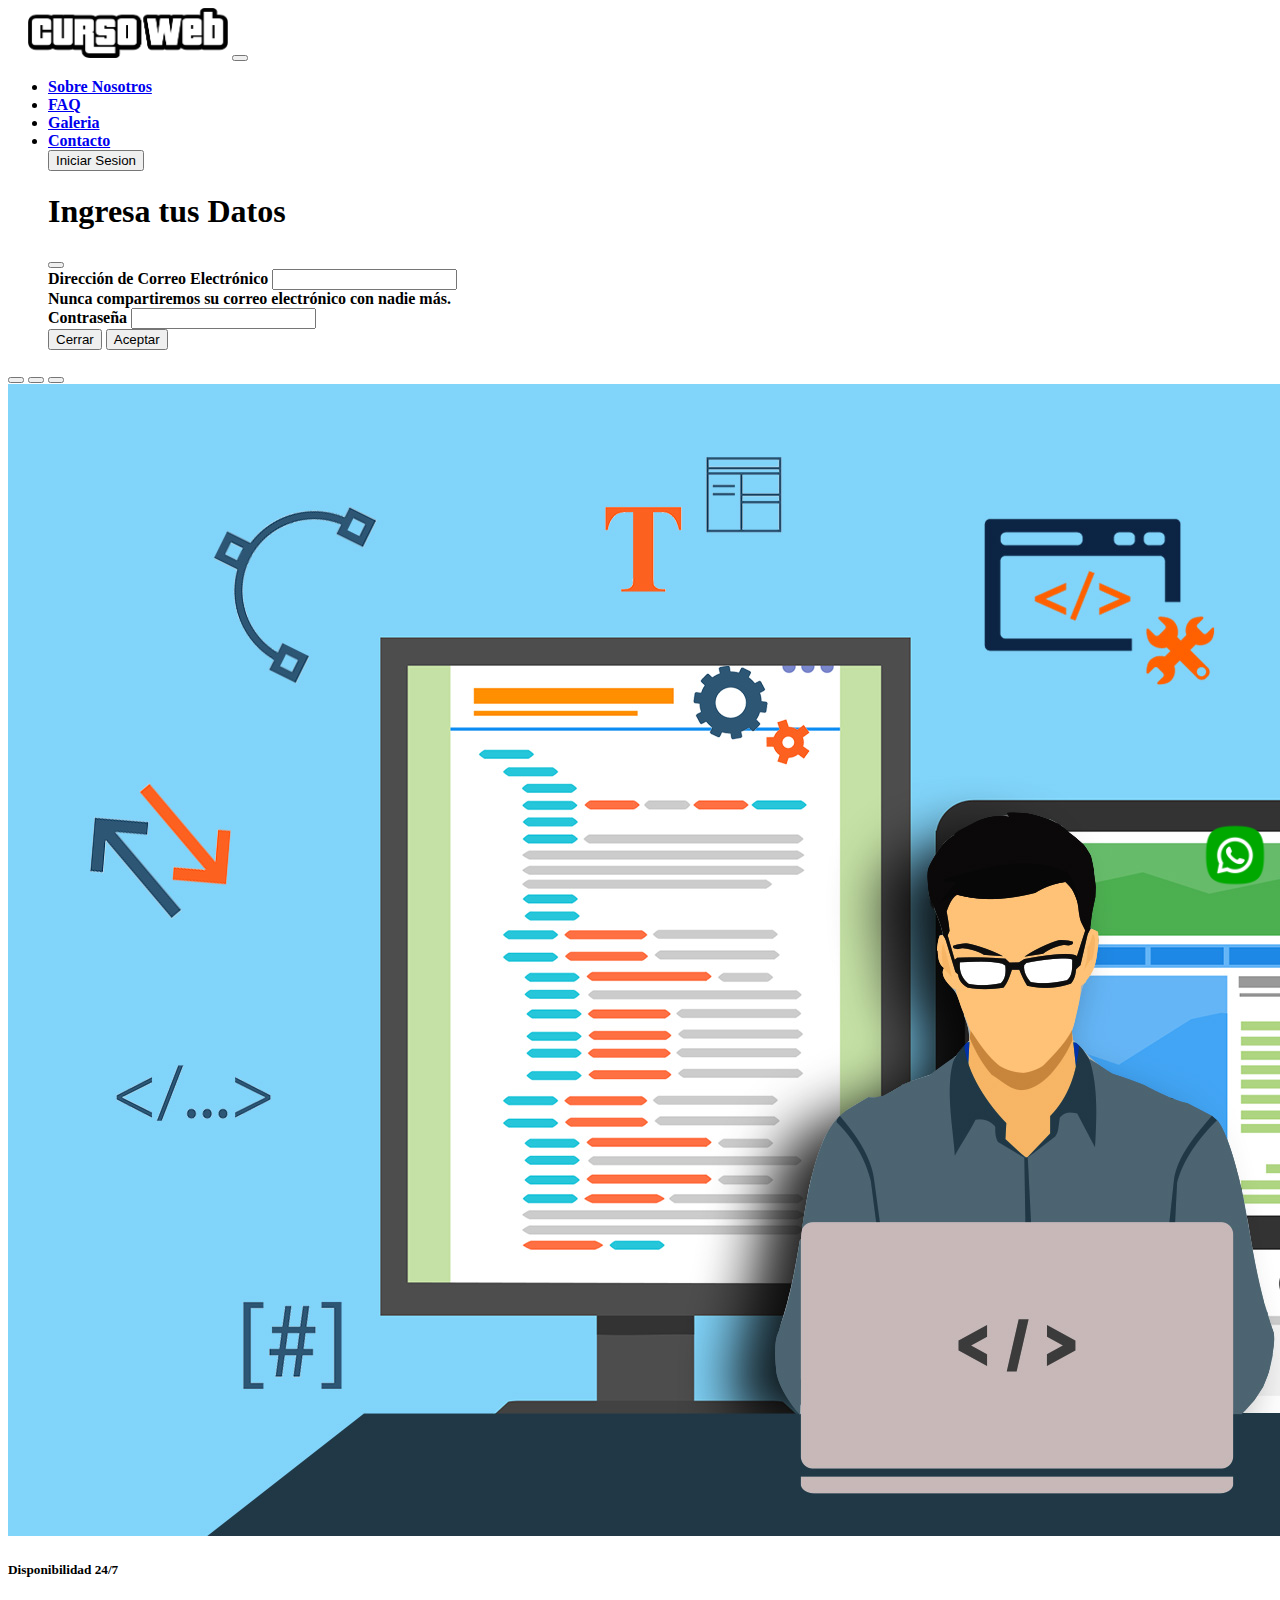
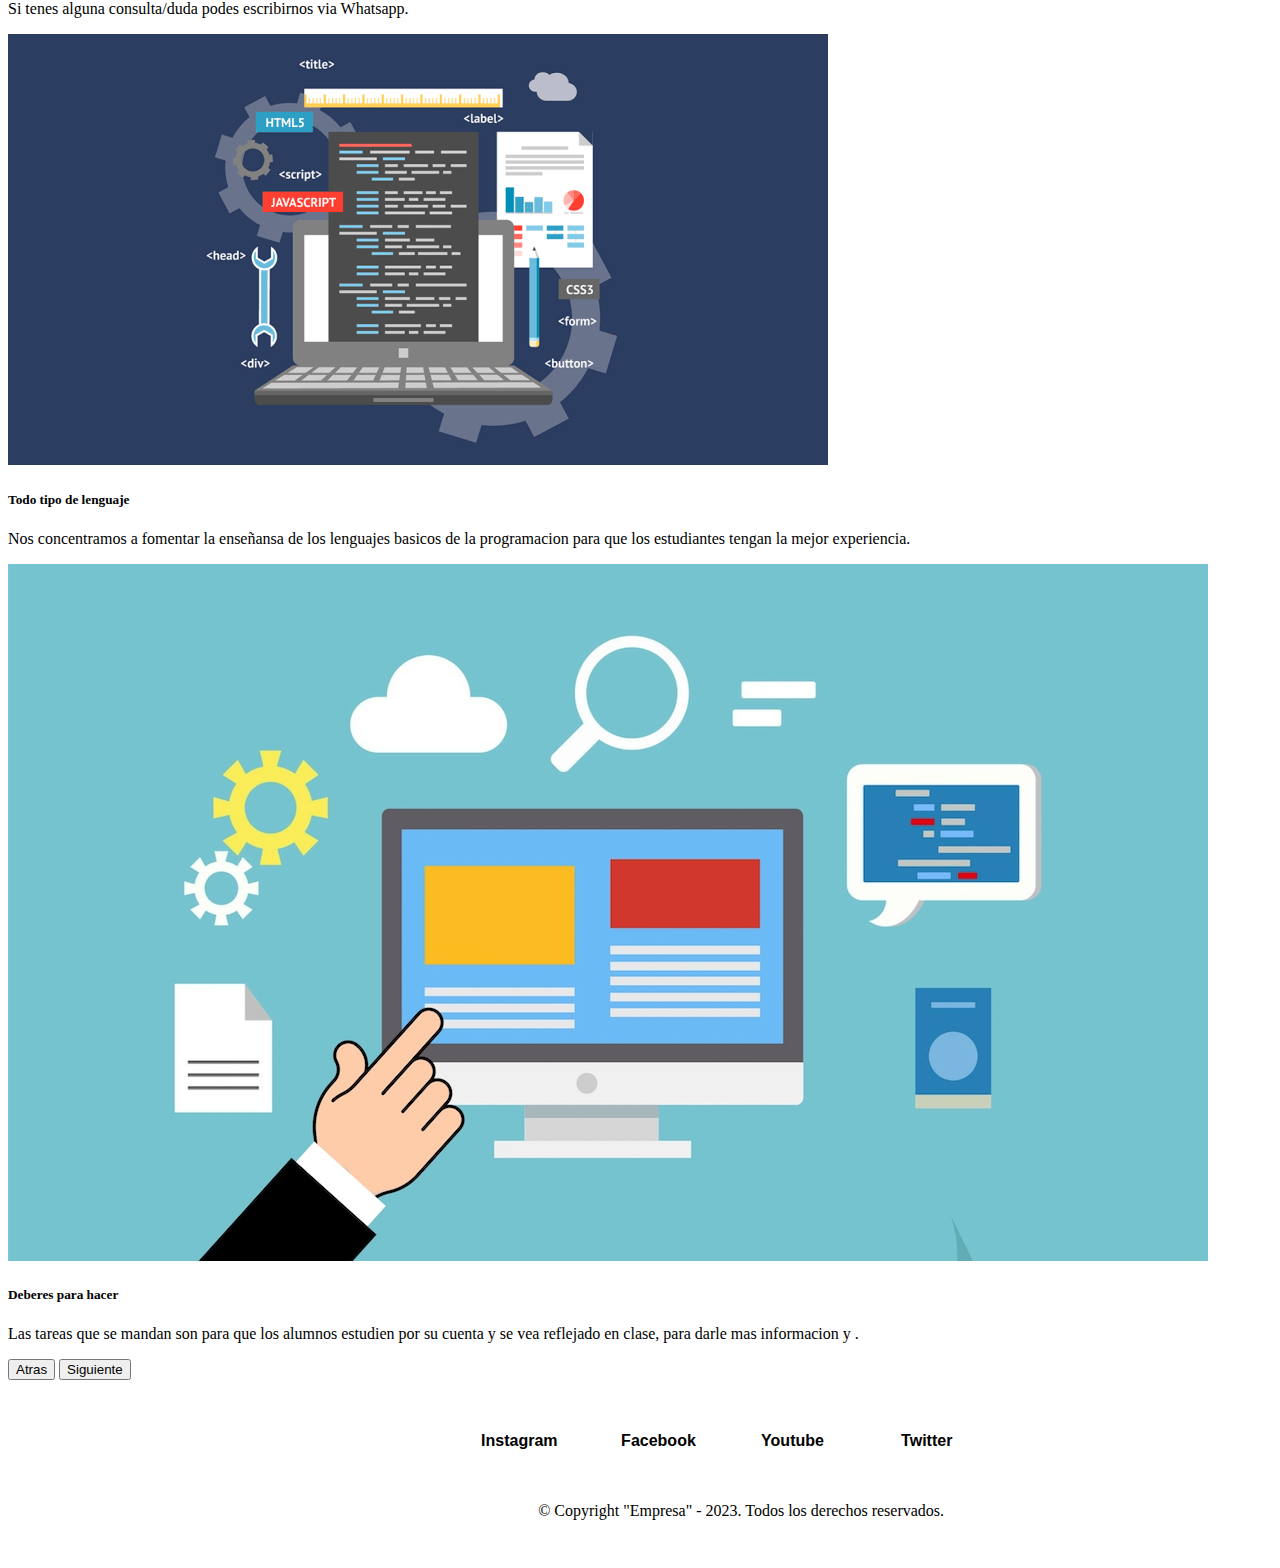
==== index.html @ 55f6b148 "Se agrego los archivos de la pagina web" ====
<!DOCTYPE html>
<html lang="es">

<head>

  <meta charset="UTF-8">
  <meta http-equiv="X-UA-Compatible" content="IE=edge">
  <meta name="viewport" content="width=device-width, initial-scale=1.0">

  <title>Curso Web</title>

  <link rel="stylesheet" href="style.css">

  <link href="https://cdn.jsdelivr.net/npm/bootstrap@5.3.0-alpha3/dist/css/bootstrap.min.css" rel="stylesheet"
    integrity="sha384-KK94CHFLLe+nY2dmCWGMq91rCGa5gtU4mk92HdvYe+M/SXH301p5ILy+dN9+nJOZ" crossorigin="anonymous">
</head>

<body>
  <header class="navbar navbar-expand-lg colorEncabezado">
    <div class="container-fluid">
      <a class="navbar-brand" href="#"><img class="logo" src="images/ae94d1304f29ecf15ee0cac5042be2db.png"
          alt="Logo de empresa de coderhouse"></a>
      <button class="navbar-toggler botoncito" type="button" data-bs-toggle="collapse" data-bs-target="#navbarNav"
        aria-controls="navbarNav" aria-expanded="false" aria-label="Toggle navigation">
        <span class="navbar-toggler-icon"></span>
      </button>
      <nav class="collapse navbar-collapse" id="navbarNav">
        <ul class="navbar-nav ms-auto">
          <li class="nav-item">
            <a class="nav-link enlacesBasquiat" href="page/sobrenosotros.html">Sobre Nosotros</a>
          </li>
          <li class="nav-item">
            <a class="nav-link enlacesBasquiat" href="page/faq.html">FAQ</a>
          </li>
          <li class="nav-item">
            <a class="nav-link enlacesBasquiat" href="page/galeria.html">Galeria</a>
          </li>
          <li class="nav-item">
            <a class="nav-link enlacesBasquiat" href="page/contacto.html">Contacto</a>
          </li>

          <button type="button" class="btn btn-primary" data-bs-toggle="modal" data-bs-target="#exampleModal">
            Iniciar Sesion
          </button>

          <div class="modal fade" id="exampleModal" tabindex="-1" aria-labelledby="exampleModalLabel"
            aria-hidden="true">
            <div class="modal-dialog">
              <div class="modal-content">
                <div class="modal-header">
                  <h1 class="modal-title fs-5" id="exampleModalLabel">Ingresa tus Datos</h1>
                  <button type="button" class="btn-close" data-bs-dismiss="modal" aria-label="Close"></button>
                </div>
                <div class="modal-body">
                  <div class="mb-3">
                    <label for="exampleInputEmail1" class="form-label">Dirección de Correo
                      Electrónico</label>
                    <input type="email" class="form-control" id="exampleInputEmail1" aria-describedby="emailHelp">
                    <div id="emailHelp" class="form-text">Nunca compartiremos su correo electrónico con
                      nadie más.</div>
                  </div>
                  <div class="mb-3">
                    <label for="exampleInputPassword1" class="form-label">Contraseña</label>
                    <input type="password" class="form-control" id="exampleInputPassword1">
                  </div>

                </div>
                <div class="modal-footer">
                  <button type="button" class="btn btn-secondary" data-bs-dismiss="modal">Cerrar</button>
                  <button type="button" class="btn btn-primary">Aceptar</button>
                </div>
              </div>
            </div>
          </div>
        </ul>
    </div>
    </nav>
    </div>
  </header>

  <main>
    <div id="carouselExampleCaptions" class="carousel slide" class="noticias">
      <div class="carousel-indicators">
        <button type="button" data-bs-target="#carouselExampleCaptions" data-bs-slide-to="0" class="active"
          aria-current="true" aria-label="Slide 1"></button>
        <button type="button" data-bs-target="#carouselExampleCaptions" data-bs-slide-to="1"
          aria-label="Slide 2"></button>
        <button type="button" data-bs-target="#carouselExampleCaptions" data-bs-slide-to="2"
          aria-label="Slide 3"></button>
      </div>
      <div class="carousel-inner">
        <div class="carousel-item active">
          <img src="images/imagen-numero-uno.jpg" class="d-block w-100" alt="Imagen de una persona con monitores y herramientas en la espalda">
          <div class="carousel-caption d-none d-md-block">
            <h5>Disponibilidad 24/7 </h5>
            <p>Si tenes alguna consulta/duda podes escribirnos via Whatsapp.</p>
          </div>
        </div>
        <div class="carousel-item">
          <img src="images/imagen-numero-dos.webp" class="d-block w-100" alt="Una laptop con muchos lenguajes de programacion y diseño web">
          <div class="carousel-caption d-none d-md-block">
            <h5>Todo tipo de lenguaje</h5>
            <p>Nos concentramos a fomentar la enseñansa de los lenguajes basicos de la programacion para que los
              estudiantes tengan la mejor experiencia.</p>
          </div>
        </div>
        <div class="carousel-item">
          <img src="images/imagen-numero-tres.jpg" class="d-block w-100" alt="Un dedo señalando a una Laptop">
          <div class="carousel-caption d-none d-md-block">
            <h5>Deberes para hacer</h5>
            <p>Las tareas que se mandan son para que los alumnos estudien por su cuenta y se vea reflejado en clase,
              para darle mas informacion y .</p>
          </div>
        </div>
      </div>
      <button class="carousel-control-prev" type="button" data-bs-target="#carouselExampleCaptions"
        data-bs-slide="prev">
        <span class="carousel-control-prev-icon" aria-hidden="true"></span>
        <span class="visually-hidden">Atras</span>
      </button>
      <button class="carousel-control-next" type="button" data-bs-target="#carouselExampleCaptions"
        data-bs-slide="next">
        <span class="carousel-control-next-icon" aria-hidden="true"></span>
        <span class="visually-hidden">Siguiente</span>
      </button>
    </div>
  </main>

  <div class="botonWhatsApp">
    <a href="https://api.whatsapp.com/send?phone=" target="_blank"><img src="images/logoWhatsapp.png"
        alt="Link a WhatsApp"></a>
  </div>
  
  <footer>
    <div class="social-icons">
      <a href="https://www.Instagram.com/" class="social-icon" target="_blank">Instagram</a>
      <a href="https://www.facebook.com/" class="social-icon" target="_blank">Facebook</a>
      <a href="https://www.youtube.com/" class="social-icon" target="_blank">Youtube</a>
      <a href="https://www.twitter.com/" class="social-icon" target="_blank">Twitter</a>
    </div>
    <div class="text-center">
      <p>&copy; Copyright "Empresa" - 2023. Todos los derechos reservados.</p>
    </div>
  </footer>

  <script src="https://cdn.jsdelivr.net/npm/bootstrap@5.3.0-alpha3/dist/js/bootstrap.bundle.min.js"
    integrity="sha384-ENjdO4Dr2bkBIFxQpeoTz1HIcje39Wm4jDKdf19U8gI4ddQ3GYNS7NTKfAdVQSZe"
    crossorigin="anonymous"></script>
</body>

</html>
---- style.css ----
html {
  height: 100%;
}

body {
  display: flex;
  flex-direction: column;
  min-height: 100%;
  background-color: white;
}

footer {
  margin-top: auto;
}

.navbar {
    font-weight: bold;
}

.logo {
    width: 200px;
    margin-left: 20px;
}

.info {
    font-family: Arial, Helvetica, sans-serif;
    text-align: center;
    background-position: center center;
  
}

.ayuda a {
  color: black;
}

.ayuda {
  font-family: Arial, Helvetica, sans-serif;
  text-align: center;
  background-position: center center;
  
}

.preg {
  font-family: Arial, Helvetica, sans-serif;
  text-align: center;
  background-position: center center;
}

.imagenes {
  text-align: center;
  
}

.img {
  width: 450px;
  height: 250px;
}

.img2 {
  width: 650px;
  height: 350px;
}

.quien-somos {
  background-color: #1b1b1b;
  color: white;
}

.photos {
  background-color: #1b1b1b;
}

.pregu {
  background-color: #1b1b1b;
  color: white;
}

.botonWhatsApp img {
  width: 70px;
  position: fixed;
  bottom: 10px;
  right: 10px;
}

footer {
  width: 100%;
  bottom: 0;
  left: 0;
  padding: 2rem 8%;
  background-color: white;
  display: flex;
  justify-content: center;
  align-items: center;
  flex-direction: column;
}


footer a {
  display: inline;
  width: 100px;
  font-family: Arial, Helvetica, sans-serif;
  font-weight: 700;
  border-radius: 10px;
  margin: 10px 10px;
  padding: 10px 10px;
  text-decoration: none;
  color: black;
  background-color: white;
}

.logoFooter {
  height: 80px;
  margin-bottom: 1rem;
}

.social-icons, .footer-menu-container {
  display: flex;
  justify-content: center;
  align-items: center;
  flex-wrap: wrap;
  margin-bottom: 1rem;
}
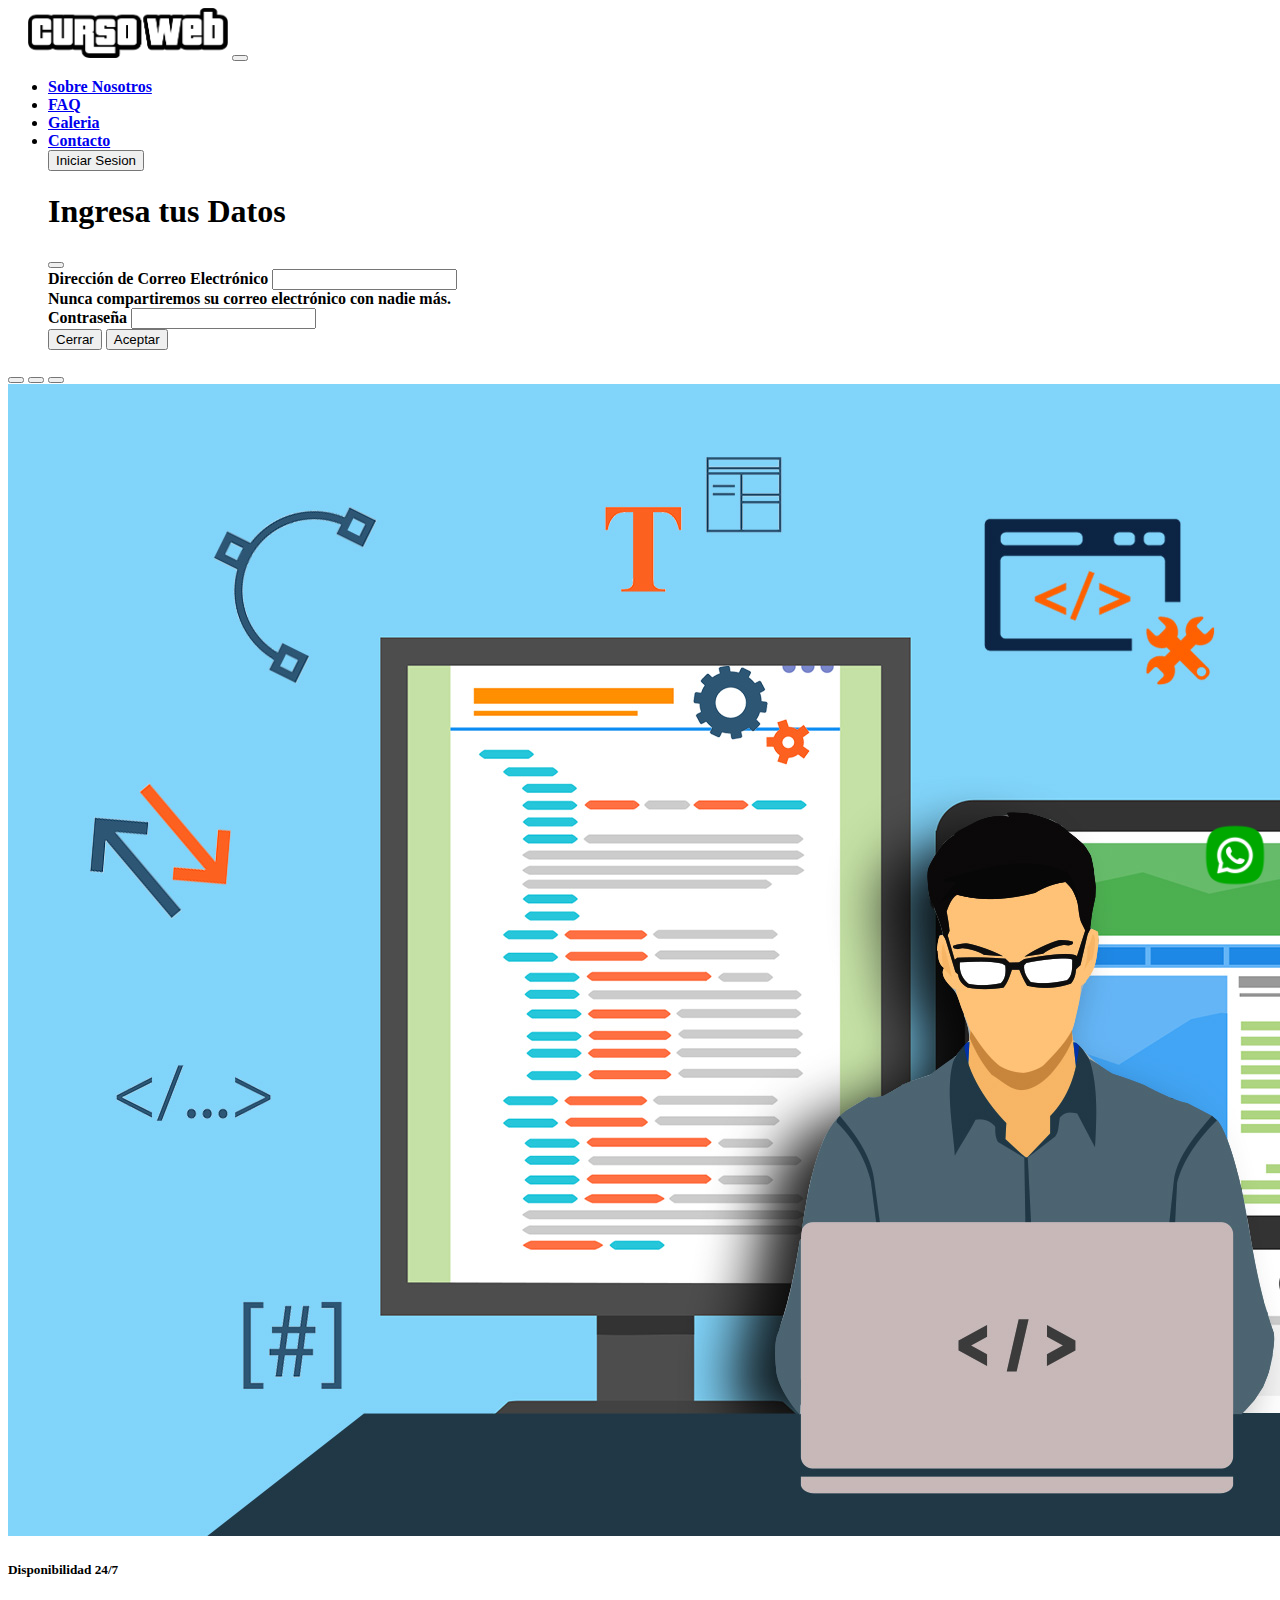
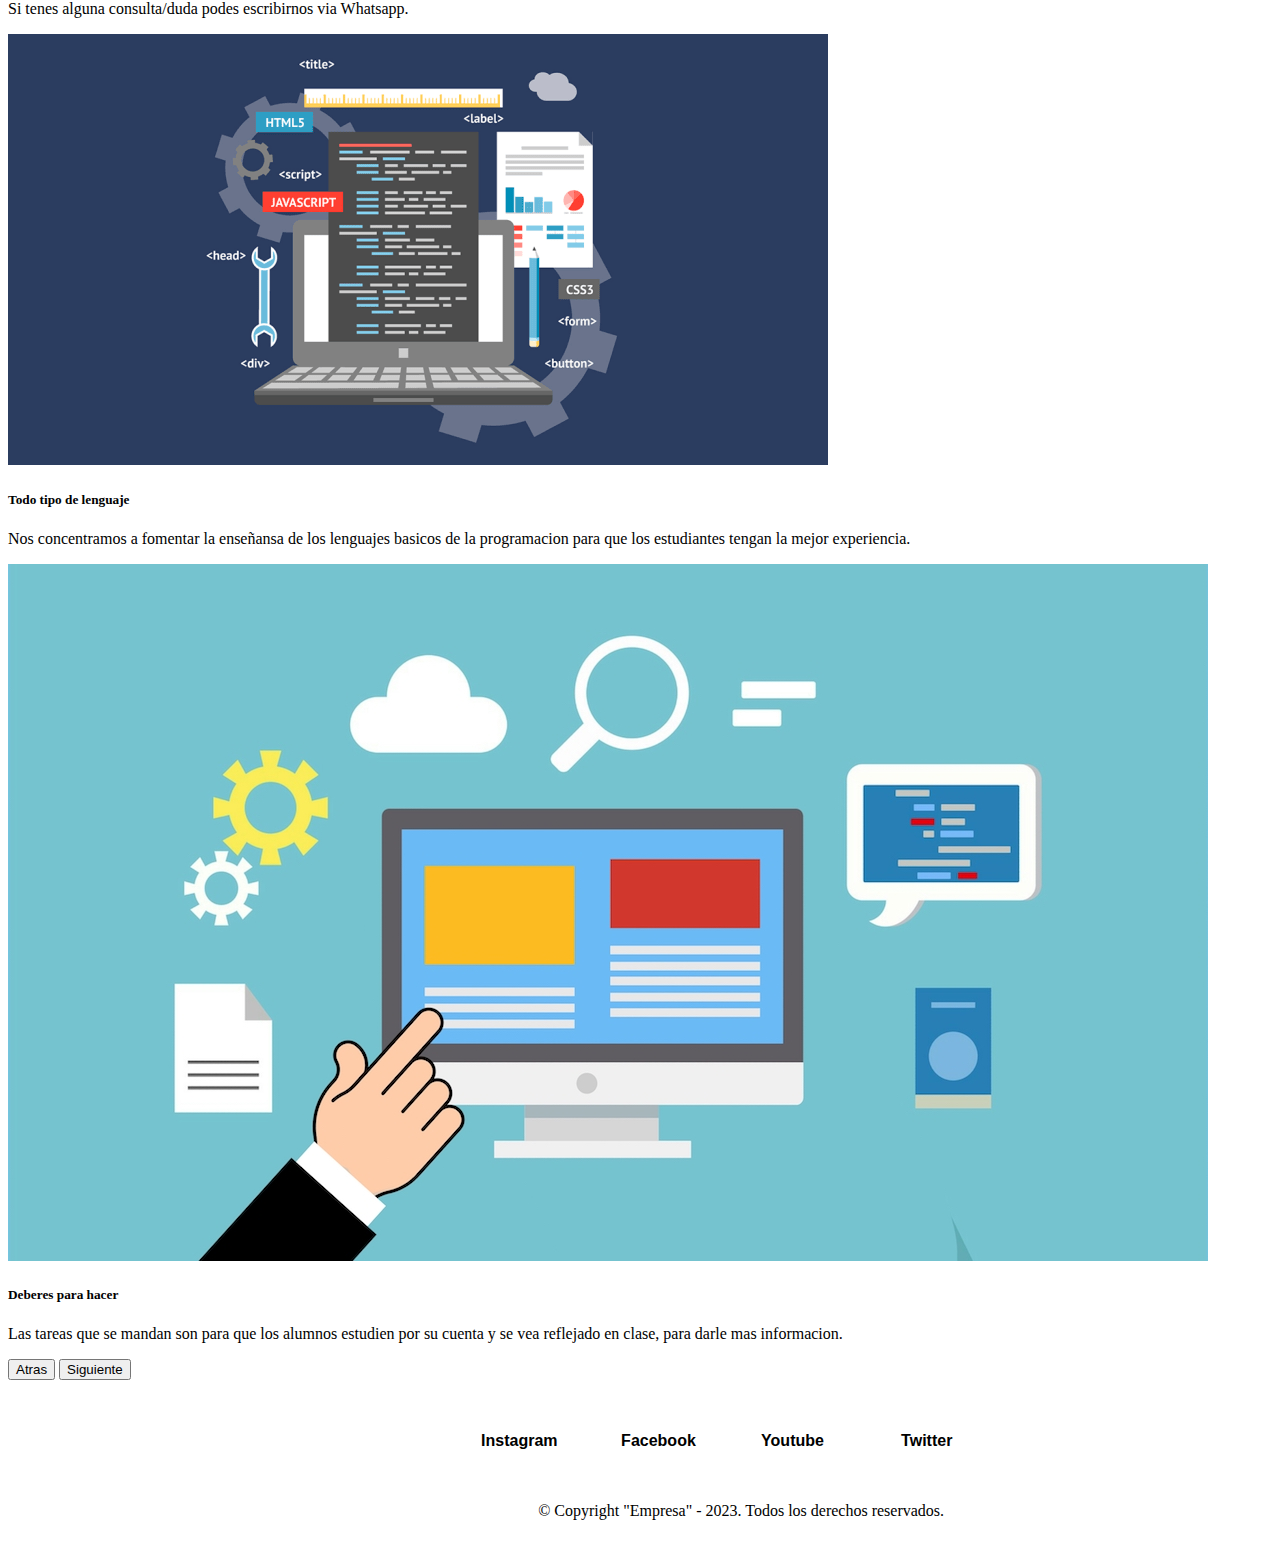
==== commit ea358761: "Agrege el texto que estaba en el carrusel en el index.html" ====
--- a/index.html
+++ b/index.html
@@ -109,7 +109,7 @@
           <div class="carousel-caption d-none d-md-block">
             <h5>Deberes para hacer</h5>
             <p>Las tareas que se mandan son para que los alumnos estudien por su cuenta y se vea reflejado en clase,
-              para darle mas informacion y .</p>
+              para darle mas informacion.</p>
           </div>
         </div>
       </div>
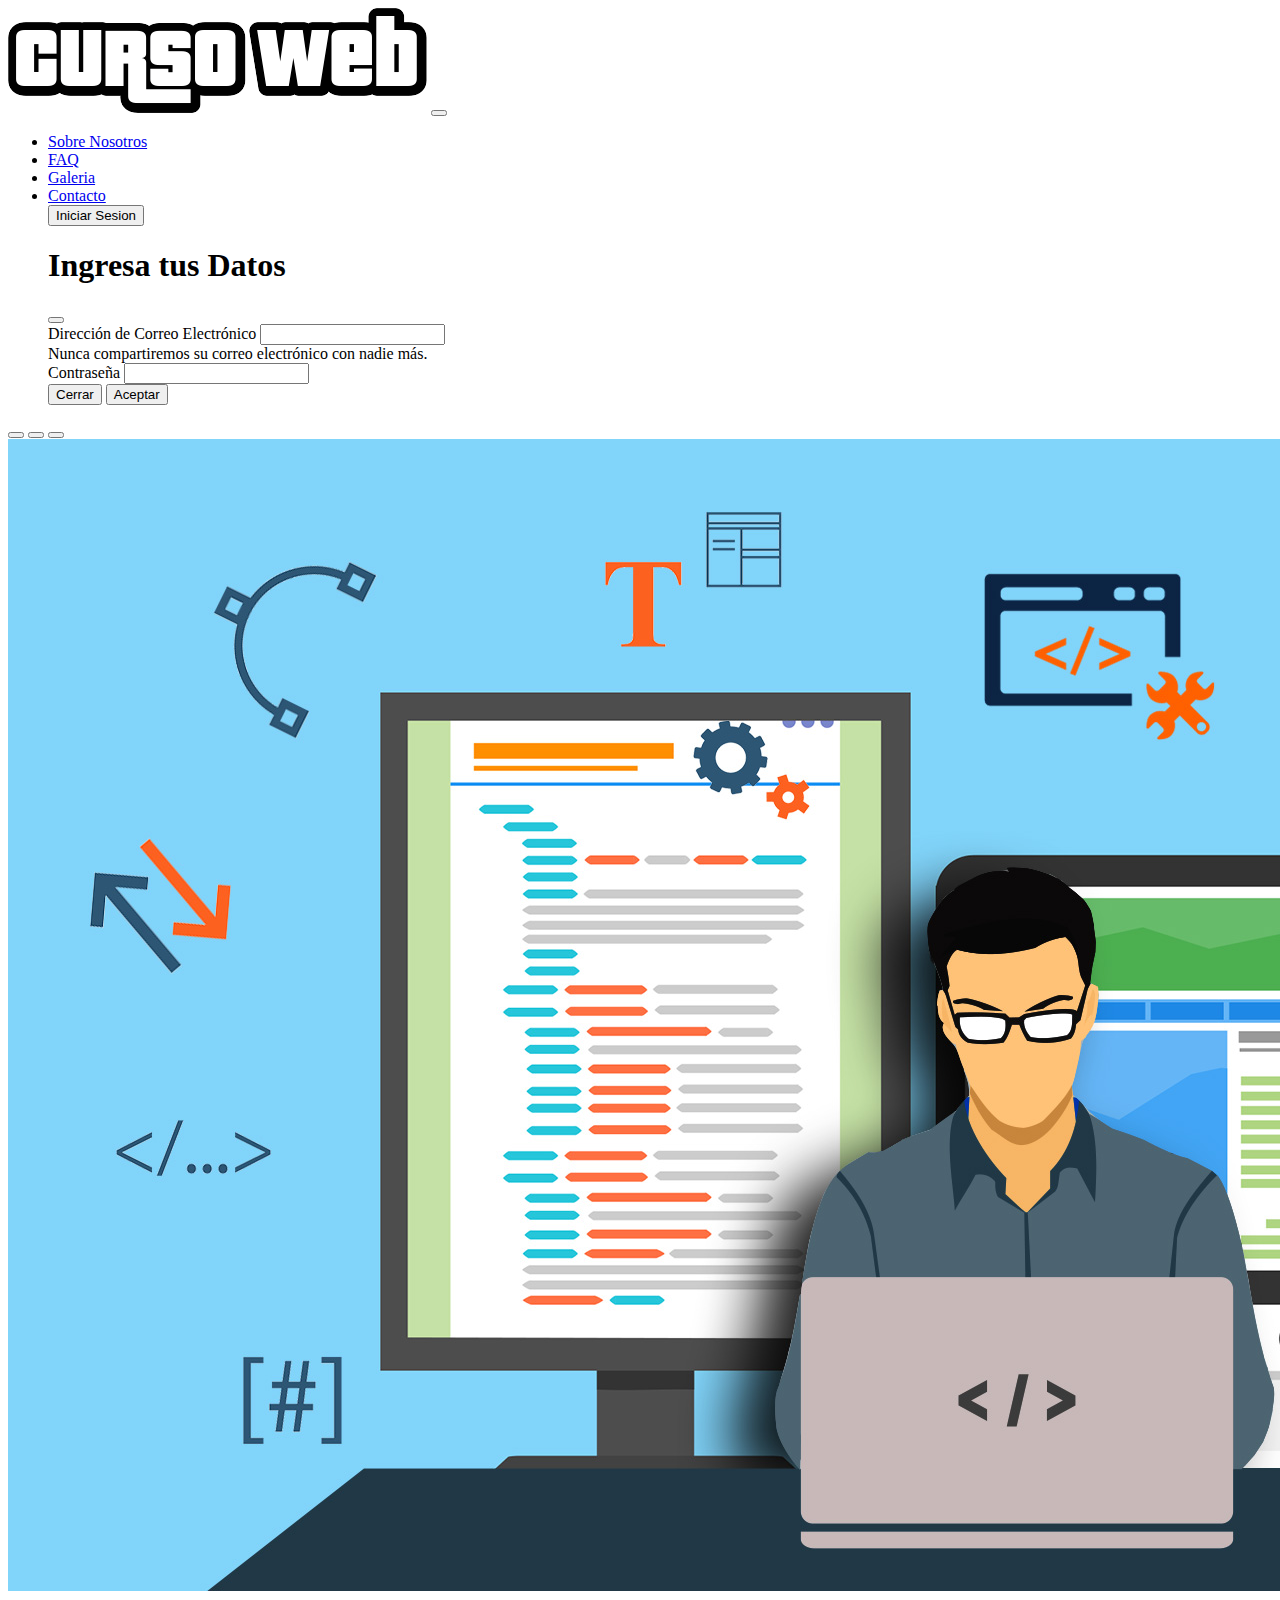
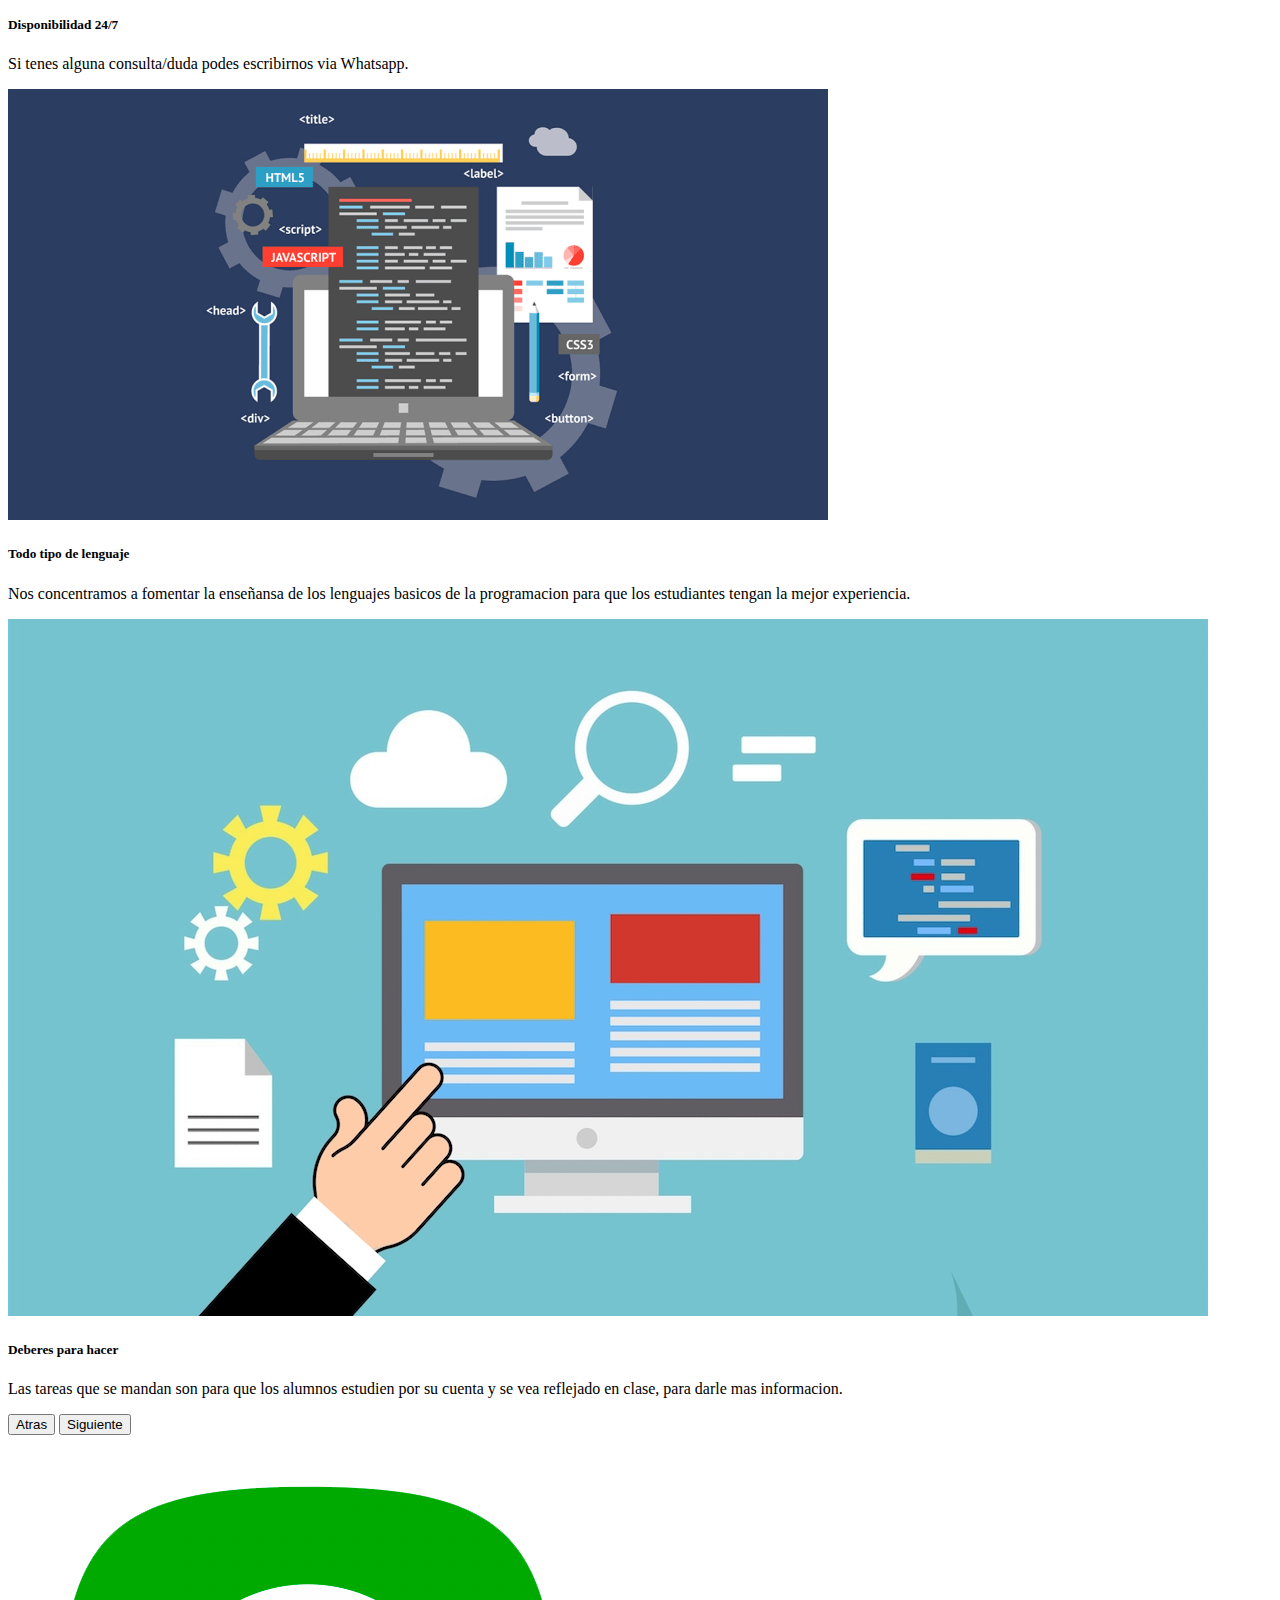
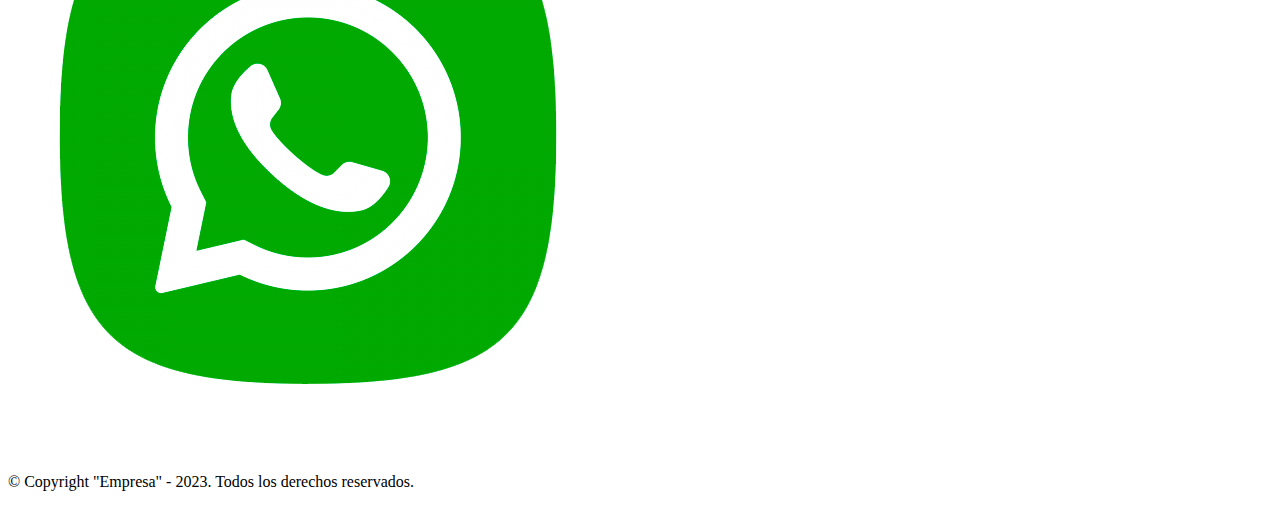
==== commit c098fd06: "Add files via upload" ====
--- a/index.html
+++ b/index.html
@@ -1,151 +1,161 @@
-<!DOCTYPE html>
-<html lang="es">
-
-<head>
-
-  <meta charset="UTF-8">
-  <meta http-equiv="X-UA-Compatible" content="IE=edge">
-  <meta name="viewport" content="width=device-width, initial-scale=1.0">
-
-  <title>Curso Web</title>
-
-  <link rel="stylesheet" href="style.css">
-
-  <link href="https://cdn.jsdelivr.net/npm/bootstrap@5.3.0-alpha3/dist/css/bootstrap.min.css" rel="stylesheet"
-    integrity="sha384-KK94CHFLLe+nY2dmCWGMq91rCGa5gtU4mk92HdvYe+M/SXH301p5ILy+dN9+nJOZ" crossorigin="anonymous">
-</head>
-
-<body>
-  <header class="navbar navbar-expand-lg colorEncabezado">
-    <div class="container-fluid">
-      <a class="navbar-brand" href="#"><img class="logo" src="images/ae94d1304f29ecf15ee0cac5042be2db.png"
-          alt="Logo de empresa de coderhouse"></a>
-      <button class="navbar-toggler botoncito" type="button" data-bs-toggle="collapse" data-bs-target="#navbarNav"
-        aria-controls="navbarNav" aria-expanded="false" aria-label="Toggle navigation">
-        <span class="navbar-toggler-icon"></span>
-      </button>
-      <nav class="collapse navbar-collapse" id="navbarNav">
-        <ul class="navbar-nav ms-auto">
-          <li class="nav-item">
-            <a class="nav-link enlacesBasquiat" href="page/sobrenosotros.html">Sobre Nosotros</a>
-          </li>
-          <li class="nav-item">
-            <a class="nav-link enlacesBasquiat" href="page/faq.html">FAQ</a>
-          </li>
-          <li class="nav-item">
-            <a class="nav-link enlacesBasquiat" href="page/galeria.html">Galeria</a>
-          </li>
-          <li class="nav-item">
-            <a class="nav-link enlacesBasquiat" href="page/contacto.html">Contacto</a>
-          </li>
-
-          <button type="button" class="btn btn-primary" data-bs-toggle="modal" data-bs-target="#exampleModal">
-            Iniciar Sesion
-          </button>
-
-          <div class="modal fade" id="exampleModal" tabindex="-1" aria-labelledby="exampleModalLabel"
-            aria-hidden="true">
-            <div class="modal-dialog">
-              <div class="modal-content">
-                <div class="modal-header">
-                  <h1 class="modal-title fs-5" id="exampleModalLabel">Ingresa tus Datos</h1>
-                  <button type="button" class="btn-close" data-bs-dismiss="modal" aria-label="Close"></button>
-                </div>
-                <div class="modal-body">
-                  <div class="mb-3">
-                    <label for="exampleInputEmail1" class="form-label">Dirección de Correo
-                      Electrónico</label>
-                    <input type="email" class="form-control" id="exampleInputEmail1" aria-describedby="emailHelp">
-                    <div id="emailHelp" class="form-text">Nunca compartiremos su correo electrónico con
-                      nadie más.</div>
-                  </div>
-                  <div class="mb-3">
-                    <label for="exampleInputPassword1" class="form-label">Contraseña</label>
-                    <input type="password" class="form-control" id="exampleInputPassword1">
-                  </div>
-
-                </div>
-                <div class="modal-footer">
-                  <button type="button" class="btn btn-secondary" data-bs-dismiss="modal">Cerrar</button>
-                  <button type="button" class="btn btn-primary">Aceptar</button>
-                </div>
-              </div>
-            </div>
-          </div>
-        </ul>
-    </div>
-    </nav>
-    </div>
-  </header>
-
-  <main>
-    <div id="carouselExampleCaptions" class="carousel slide" class="noticias">
-      <div class="carousel-indicators">
-        <button type="button" data-bs-target="#carouselExampleCaptions" data-bs-slide-to="0" class="active"
-          aria-current="true" aria-label="Slide 1"></button>
-        <button type="button" data-bs-target="#carouselExampleCaptions" data-bs-slide-to="1"
-          aria-label="Slide 2"></button>
-        <button type="button" data-bs-target="#carouselExampleCaptions" data-bs-slide-to="2"
-          aria-label="Slide 3"></button>
-      </div>
-      <div class="carousel-inner">
-        <div class="carousel-item active">
-          <img src="images/imagen-numero-uno.jpg" class="d-block w-100" alt="Imagen de una persona con monitores y herramientas en la espalda">
-          <div class="carousel-caption d-none d-md-block">
-            <h5>Disponibilidad 24/7 </h5>
-            <p>Si tenes alguna consulta/duda podes escribirnos via Whatsapp.</p>
-          </div>
-        </div>
-        <div class="carousel-item">
-          <img src="images/imagen-numero-dos.webp" class="d-block w-100" alt="Una laptop con muchos lenguajes de programacion y diseño web">
-          <div class="carousel-caption d-none d-md-block">
-            <h5>Todo tipo de lenguaje</h5>
-            <p>Nos concentramos a fomentar la enseñansa de los lenguajes basicos de la programacion para que los
-              estudiantes tengan la mejor experiencia.</p>
-          </div>
-        </div>
-        <div class="carousel-item">
-          <img src="images/imagen-numero-tres.jpg" class="d-block w-100" alt="Un dedo señalando a una Laptop">
-          <div class="carousel-caption d-none d-md-block">
-            <h5>Deberes para hacer</h5>
-            <p>Las tareas que se mandan son para que los alumnos estudien por su cuenta y se vea reflejado en clase,
-              para darle mas informacion.</p>
-          </div>
-        </div>
-      </div>
-      <button class="carousel-control-prev" type="button" data-bs-target="#carouselExampleCaptions"
-        data-bs-slide="prev">
-        <span class="carousel-control-prev-icon" aria-hidden="true"></span>
-        <span class="visually-hidden">Atras</span>
-      </button>
-      <button class="carousel-control-next" type="button" data-bs-target="#carouselExampleCaptions"
-        data-bs-slide="next">
-        <span class="carousel-control-next-icon" aria-hidden="true"></span>
-        <span class="visually-hidden">Siguiente</span>
-      </button>
-    </div>
-  </main>
-
-  <div class="botonWhatsApp">
-    <a href="https://api.whatsapp.com/send?phone=" target="_blank"><img src="images/logoWhatsapp.png"
-        alt="Link a WhatsApp"></a>
-  </div>
-  
-  <footer>
-    <div class="social-icons">
-      <a href="https://www.Instagram.com/" class="social-icon" target="_blank">Instagram</a>
-      <a href="https://www.facebook.com/" class="social-icon" target="_blank">Facebook</a>
-      <a href="https://www.youtube.com/" class="social-icon" target="_blank">Youtube</a>
-      <a href="https://www.twitter.com/" class="social-icon" target="_blank">Twitter</a>
-    </div>
-    <div class="text-center">
-      <p>&copy; Copyright "Empresa" - 2023. Todos los derechos reservados.</p>
-    </div>
-  </footer>
-
-  <script src="https://cdn.jsdelivr.net/npm/bootstrap@5.3.0-alpha3/dist/js/bootstrap.bundle.min.js"
-    integrity="sha384-ENjdO4Dr2bkBIFxQpeoTz1HIcje39Wm4jDKdf19U8gI4ddQ3GYNS7NTKfAdVQSZe"
-    crossorigin="anonymous"></script>
-</body>
-
+<!DOCTYPE html>
+<html lang="es">
+
+<head>
+
+  <meta charset="UTF-8">
+  <meta http-equiv="X-UA-Compatible" content="IE=edge">
+  <meta name="viewport" content="width=device-width, initial-scale=1.0">
+
+  <title>Curso Web</title>
+
+  <link rel="stylesheet" href="css/style.css">
+
+  <link href="https://cdn.jsdelivr.net/npm/bootstrap@5.3.0-alpha3/dist/css/bootstrap.min.css" rel="stylesheet"
+    integrity="sha384-KK94CHFLLe+nY2dmCWGMq91rCGa5gtU4mk92HdvYe+M/SXH301p5ILy+dN9+nJOZ" crossorigin="anonymous">
+
+    <link href="https://unpkg.com/aos@2.3.1/dist/aos.css" rel="stylesheet">
+
+    <meta name="description" content="Somos la mejor pagina de Cursos Online de la Argentina">
+</head>
+
+<body>
+  <header class="navbar navbar-expand-lg colorEncabezado">
+    <div class="container-fluid">
+      <a class="navbar-brand" href="#"><img class="logo" src="images/ae94d1304f29ecf15ee0cac5042be2db.png"
+          alt="Logo de empresa de Curso Web"></a>
+      <button class="navbar-toggler botoncito" type="button" data-bs-toggle="collapse" data-bs-target="#navbarNav"
+        aria-controls="navbarNav" aria-expanded="false" aria-label="Toggle navigation">
+        <span class="navbar-toggler-icon"></span>
+      </button>
+      <nav class="collapse navbar-collapse" id="navbarNav">
+        <ul class="navbar-nav ms-auto">
+          <li class="nav-item">
+            <a class="nav-link enlacesBasquiat" href="page/sobrenosotros.html">Sobre Nosotros</a>
+          </li>
+          <li class="nav-item">
+            <a class="nav-link enlacesBasquiat" href="page/faq.html">FAQ</a>
+          </li>
+          <li class="nav-item">
+            <a class="nav-link enlacesBasquiat" href="page/galeria.html">Galeria</a>
+          </li>
+          <li class="nav-item">
+            <a class="nav-link enlacesBasquiat" href="page/contacto.html">Contacto</a>
+          </li>
+
+          <button type="button" class="btn btn-primary" data-bs-toggle="modal" data-bs-target="#exampleModal">
+            Iniciar Sesion
+          </button>
+
+          <div class="modal fade" id="exampleModal" tabindex="-1" aria-labelledby="exampleModalLabel"
+            aria-hidden="true">
+            <div class="modal-dialog">
+              <div class="modal-content">
+                <div class="modal-header">
+                  <h1 class="modal-title fs-5" id="exampleModalLabel">Ingresa tus Datos</h1>
+                  <button type="button" class="btn-close" data-bs-dismiss="modal" aria-label="Close"></button>
+                </div>
+                <div class="modal-body">
+                  <div class="mb-3">
+                    <label for="exampleInputEmail1" class="form-label">Dirección de Correo
+                      Electrónico</label>
+                    <input type="email" class="form-control" id="exampleInputEmail1" aria-describedby="emailHelp">
+                    <div id="emailHelp" class="form-text">Nunca compartiremos su correo electrónico con
+                      nadie más.</div>
+                  </div>
+                  <div class="mb-3">
+                    <label for="exampleInputPassword1" class="form-label">Contraseña</label>
+                    <input type="password" class="form-control" id="exampleInputPassword1">
+                  </div>
+
+                </div>
+                <div class="modal-footer">
+                  <button type="button" class="btn btn-secondary" data-bs-dismiss="modal">Cerrar</button>
+                  <button type="button" class="btn btn-primary">Aceptar</button>
+                </div>
+              </div>
+            </div>
+          </div>
+        </ul>
+    </div>
+    </nav>
+    </div>
+  </header>
+
+  <main>
+    <div id="carouselExampleCaptions" class="carousel slide" class="noticias">
+      <div class="carousel-indicators">
+        <button type="button" data-bs-target="#carouselExampleCaptions" data-bs-slide-to="0" class="active"
+          aria-current="true" aria-label="Slide 1"></button>
+        <button type="button" data-bs-target="#carouselExampleCaptions" data-bs-slide-to="1"
+          aria-label="Slide 2"></button>
+        <button type="button" data-bs-target="#carouselExampleCaptions" data-bs-slide-to="2"
+          aria-label="Slide 3"></button>
+      </div>
+      <div class="carousel-inner">
+        <div class="carousel-item active">
+          <img src="images/imagen-numero-uno.jpg" class="d-block w-100" alt="Imagen de una persona con monitores y herramientas en la espalda">
+          <div class="carousel-caption d-none d-md-block">
+            <h5>Disponibilidad 24/7 </h5>
+            <p>Si tenes alguna consulta/duda podes escribirnos via Whatsapp.</p>
+          </div>
+        </div>
+        <div class="carousel-item">
+          <img src="images/imagen-numero-dos.webp" class="d-block w-100" alt="Una laptop con muchos lenguajes de programacion y diseño web">
+          <div class="carousel-caption d-none d-md-block">
+            <h5>Todo tipo de lenguaje</h5>
+            <p>Nos concentramos a fomentar la enseñansa de los lenguajes basicos de la programacion para que los
+              estudiantes tengan la mejor experiencia.</p>
+          </div>
+        </div>
+        <div class="carousel-item">
+          <img src="images/imagen-numero-tres.jpg" class="d-block w-100" alt="Un dedo señalando a una Laptop">
+          <div class="carousel-caption d-none d-md-block">
+            <h5>Deberes para hacer</h5>
+            <p>Las tareas que se mandan son para que los alumnos estudien por su cuenta y se vea reflejado en clase,
+              para darle mas informacion.</p>
+          </div>
+        </div>
+      </div>
+      <button class="carousel-control-prev" type="button" data-bs-target="#carouselExampleCaptions"
+        data-bs-slide="prev">
+        <span class="carousel-control-prev-icon" aria-hidden="true"></span>
+        <span class="visually-hidden">Atras</span>
+      </button>
+      <button class="carousel-control-next" type="button" data-bs-target="#carouselExampleCaptions"
+        data-bs-slide="next">
+        <span class="carousel-control-next-icon" aria-hidden="true"></span>
+        <span class="visually-hidden">Siguiente</span>
+      </button>
+    </div>
+  </main>
+
+  <div class="botonWhatsApp">
+    <a href="https://api.whatsapp.com/send?phone=" target="_blank"><img src="images/logoWhatsapp.png"
+        alt="Link a WhatsApp"></a>
+  </div>
+  
+  <footer>
+    <div class="social-icons">
+      <a href="https://www.Instagram.com/" class="social-icon" target="_blank" data-aos="fade-up">Instagram</a>
+      <a href="https://www.facebook.com/" class="social-icon" target="_blank" data-aos="fade-up">Facebook</a>
+      <a href="https://www.youtube.com/" class="social-icon" target="_blank" data-aos="fade-up">Youtube</a>
+      <a href="https://www.twitter.com/" class="social-icon" target="_blank" data-aos="fade-up">Twitter</a>
+    </div>
+    <div class="text-center">
+      <p>&copy; Copyright "Empresa" - 2023. Todos los derechos reservados.</p>
+    </div>
+  </footer>
+
+  
+  <script src="https://unpkg.com/aos@2.3.1/dist/aos.js"></script>
+  <script>
+    AOS.init();
+  </script>
+
+  <script src="https://cdn.jsdelivr.net/npm/bootstrap@5.3.0-alpha3/dist/js/bootstrap.bundle.min.js"
+    integrity="sha384-ENjdO4Dr2bkBIFxQpeoTz1HIcje39Wm4jDKdf19U8gI4ddQ3GYNS7NTKfAdVQSZe"
+    crossorigin="anonymous"></script>
+</body>
+
 </html>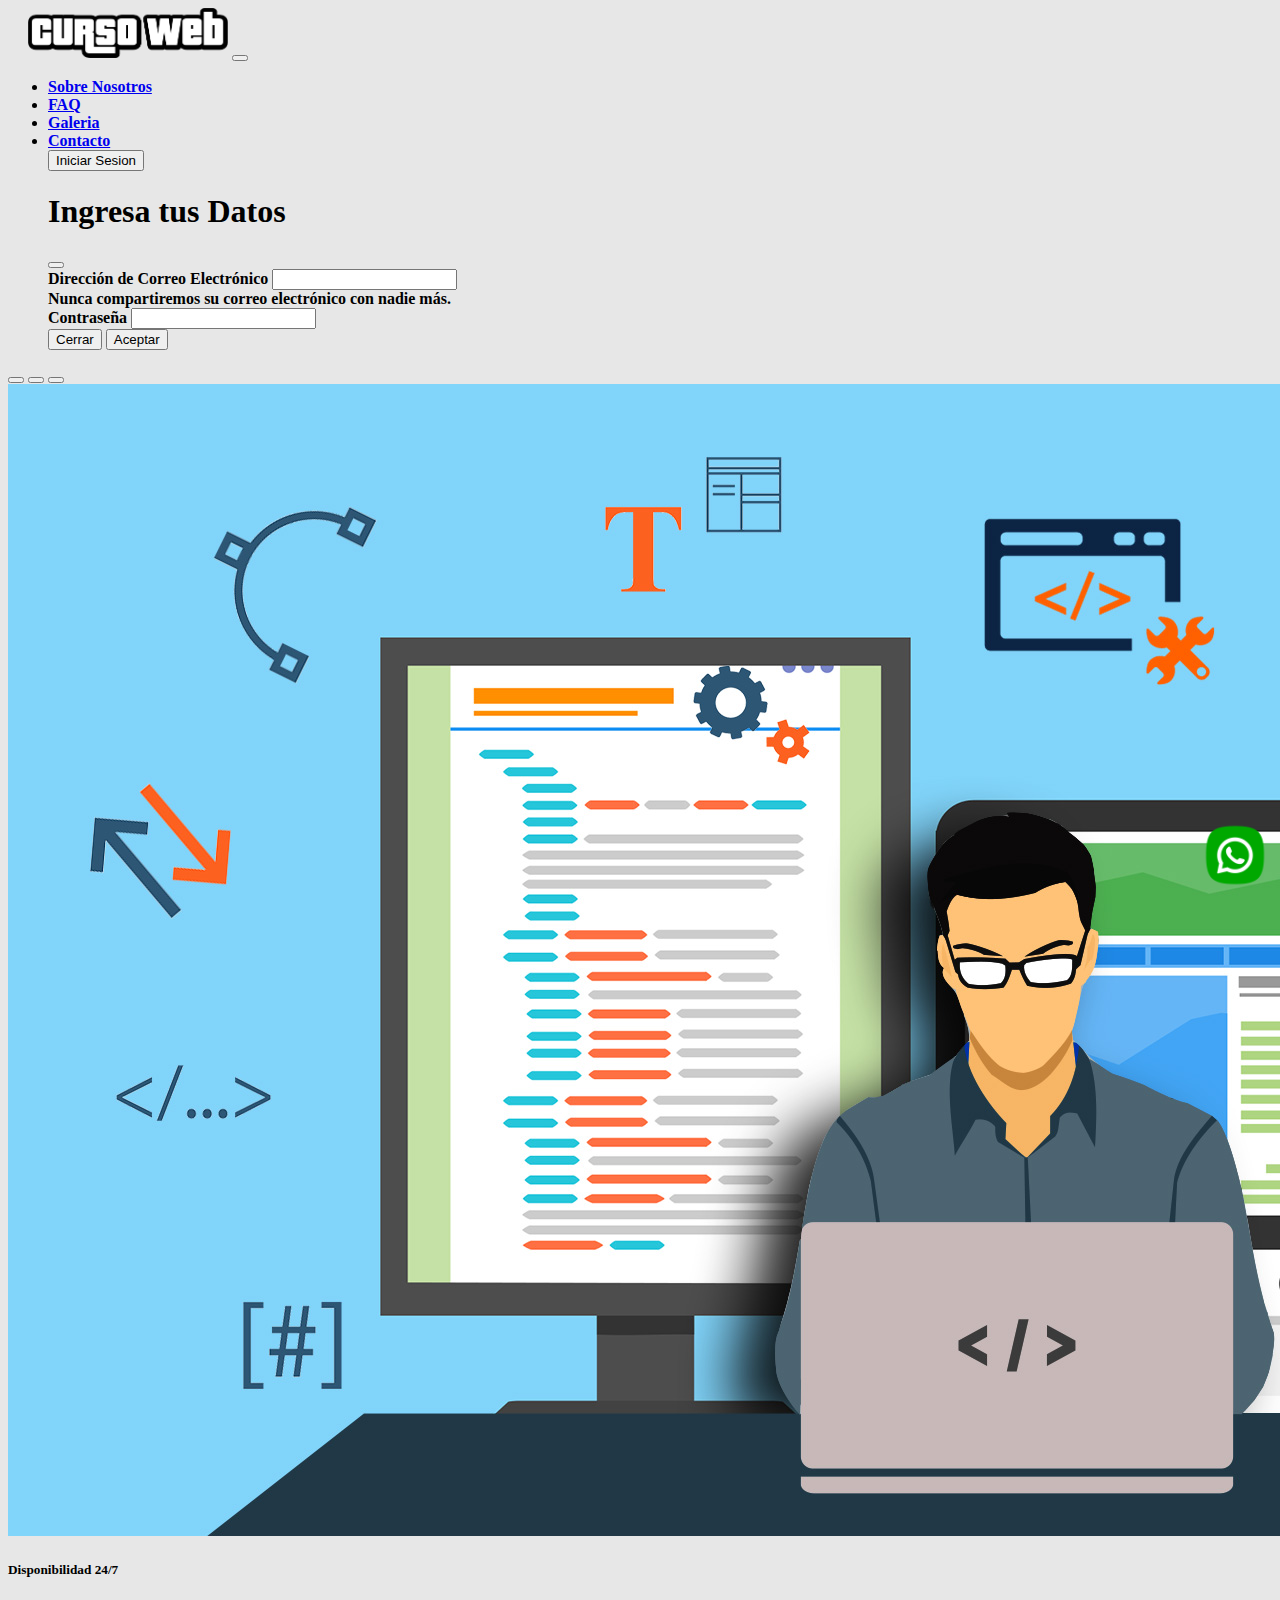
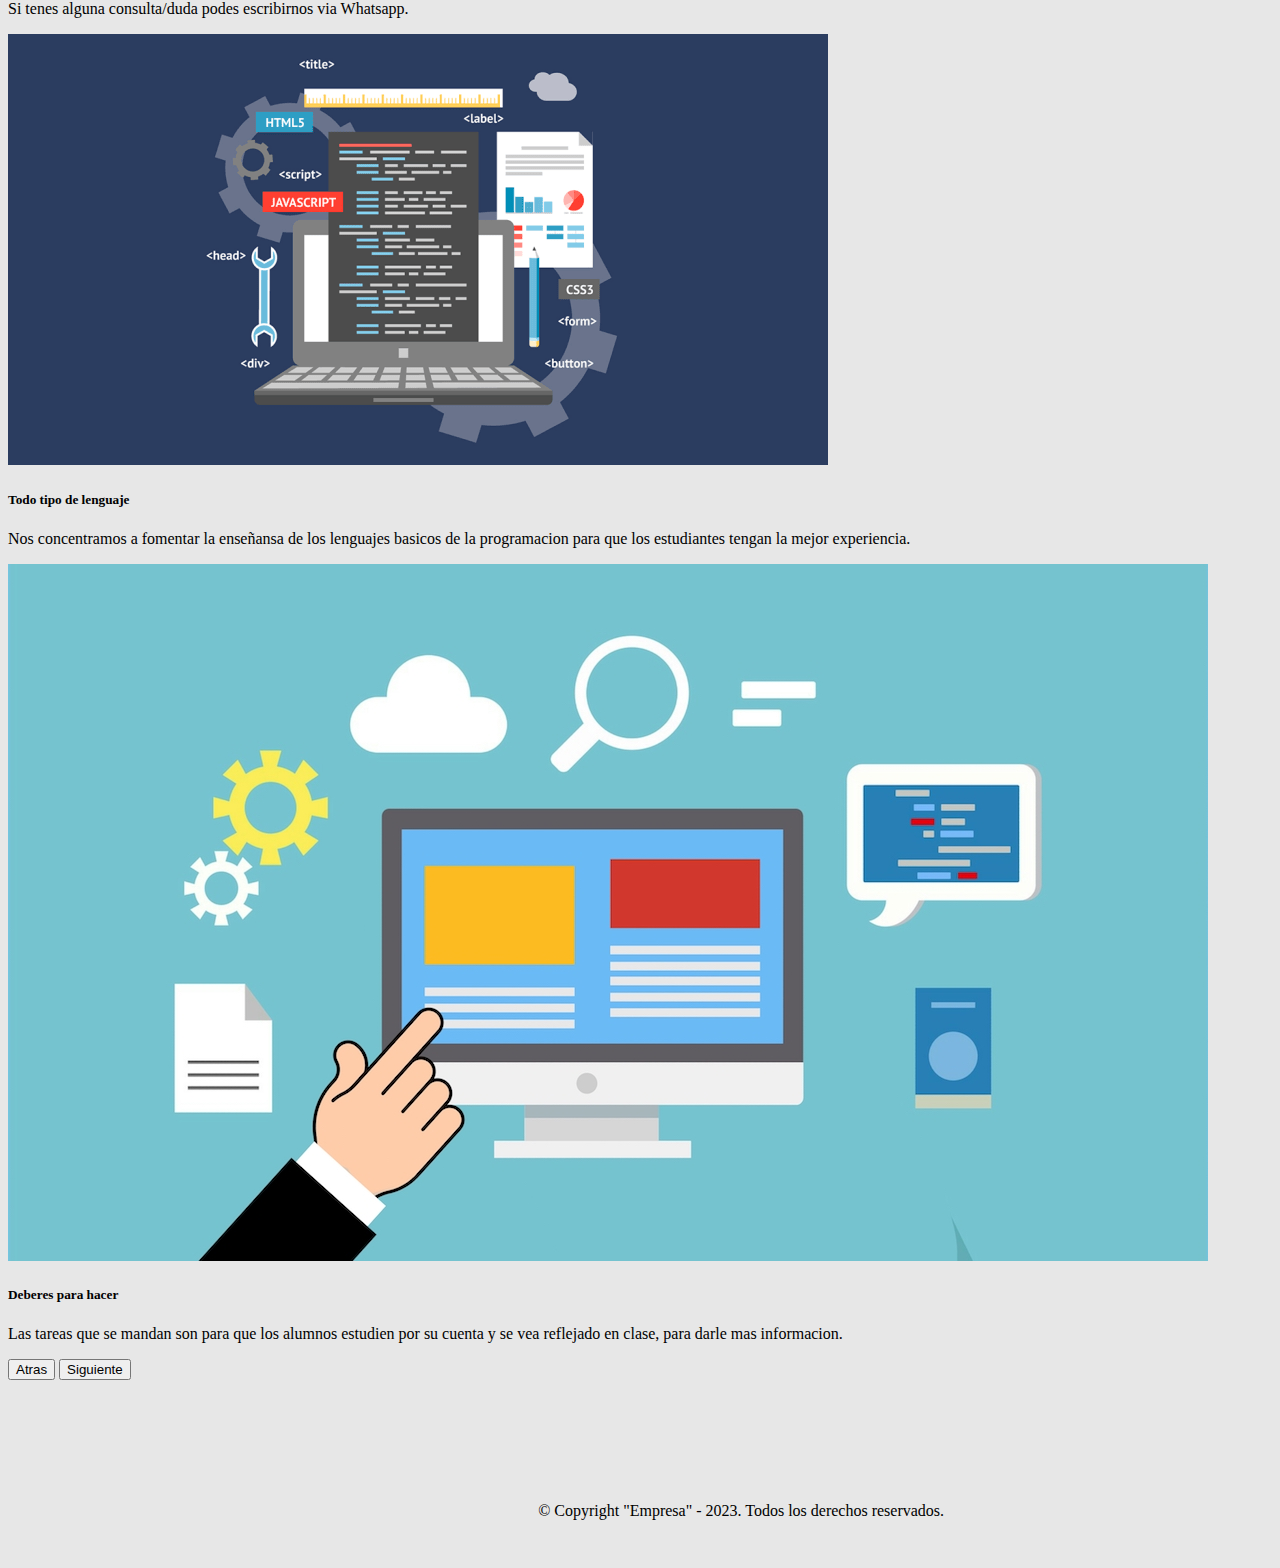
==== commit 65277a55: "Se agrego los formatos SASS y SEO al proyecto" ====
--- a/index.html
+++ b/index.html
@@ -1,161 +1,161 @@
-<!DOCTYPE html>
-<html lang="es">
-
-<head>
-
-  <meta charset="UTF-8">
-  <meta http-equiv="X-UA-Compatible" content="IE=edge">
-  <meta name="viewport" content="width=device-width, initial-scale=1.0">
-
-  <title>Curso Web</title>
-
-  <link rel="stylesheet" href="css/style.css">
-
-  <link href="https://cdn.jsdelivr.net/npm/bootstrap@5.3.0-alpha3/dist/css/bootstrap.min.css" rel="stylesheet"
-    integrity="sha384-KK94CHFLLe+nY2dmCWGMq91rCGa5gtU4mk92HdvYe+M/SXH301p5ILy+dN9+nJOZ" crossorigin="anonymous">
-
-    <link href="https://unpkg.com/aos@2.3.1/dist/aos.css" rel="stylesheet">
-
-    <meta name="description" content="Somos la mejor pagina de Cursos Online de la Argentina">
-</head>
-
-<body>
-  <header class="navbar navbar-expand-lg colorEncabezado">
-    <div class="container-fluid">
-      <a class="navbar-brand" href="#"><img class="logo" src="images/ae94d1304f29ecf15ee0cac5042be2db.png"
-          alt="Logo de empresa de Curso Web"></a>
-      <button class="navbar-toggler botoncito" type="button" data-bs-toggle="collapse" data-bs-target="#navbarNav"
-        aria-controls="navbarNav" aria-expanded="false" aria-label="Toggle navigation">
-        <span class="navbar-toggler-icon"></span>
-      </button>
-      <nav class="collapse navbar-collapse" id="navbarNav">
-        <ul class="navbar-nav ms-auto">
-          <li class="nav-item">
-            <a class="nav-link enlacesBasquiat" href="page/sobrenosotros.html">Sobre Nosotros</a>
-          </li>
-          <li class="nav-item">
-            <a class="nav-link enlacesBasquiat" href="page/faq.html">FAQ</a>
-          </li>
-          <li class="nav-item">
-            <a class="nav-link enlacesBasquiat" href="page/galeria.html">Galeria</a>
-          </li>
-          <li class="nav-item">
-            <a class="nav-link enlacesBasquiat" href="page/contacto.html">Contacto</a>
-          </li>
-
-          <button type="button" class="btn btn-primary" data-bs-toggle="modal" data-bs-target="#exampleModal">
-            Iniciar Sesion
-          </button>
-
-          <div class="modal fade" id="exampleModal" tabindex="-1" aria-labelledby="exampleModalLabel"
-            aria-hidden="true">
-            <div class="modal-dialog">
-              <div class="modal-content">
-                <div class="modal-header">
-                  <h1 class="modal-title fs-5" id="exampleModalLabel">Ingresa tus Datos</h1>
-                  <button type="button" class="btn-close" data-bs-dismiss="modal" aria-label="Close"></button>
-                </div>
-                <div class="modal-body">
-                  <div class="mb-3">
-                    <label for="exampleInputEmail1" class="form-label">Dirección de Correo
-                      Electrónico</label>
-                    <input type="email" class="form-control" id="exampleInputEmail1" aria-describedby="emailHelp">
-                    <div id="emailHelp" class="form-text">Nunca compartiremos su correo electrónico con
-                      nadie más.</div>
-                  </div>
-                  <div class="mb-3">
-                    <label for="exampleInputPassword1" class="form-label">Contraseña</label>
-                    <input type="password" class="form-control" id="exampleInputPassword1">
-                  </div>
-
-                </div>
-                <div class="modal-footer">
-                  <button type="button" class="btn btn-secondary" data-bs-dismiss="modal">Cerrar</button>
-                  <button type="button" class="btn btn-primary">Aceptar</button>
-                </div>
-              </div>
-            </div>
-          </div>
-        </ul>
-    </div>
-    </nav>
-    </div>
-  </header>
-
-  <main>
-    <div id="carouselExampleCaptions" class="carousel slide" class="noticias">
-      <div class="carousel-indicators">
-        <button type="button" data-bs-target="#carouselExampleCaptions" data-bs-slide-to="0" class="active"
-          aria-current="true" aria-label="Slide 1"></button>
-        <button type="button" data-bs-target="#carouselExampleCaptions" data-bs-slide-to="1"
-          aria-label="Slide 2"></button>
-        <button type="button" data-bs-target="#carouselExampleCaptions" data-bs-slide-to="2"
-          aria-label="Slide 3"></button>
-      </div>
-      <div class="carousel-inner">
-        <div class="carousel-item active">
-          <img src="images/imagen-numero-uno.jpg" class="d-block w-100" alt="Imagen de una persona con monitores y herramientas en la espalda">
-          <div class="carousel-caption d-none d-md-block">
-            <h5>Disponibilidad 24/7 </h5>
-            <p>Si tenes alguna consulta/duda podes escribirnos via Whatsapp.</p>
-          </div>
-        </div>
-        <div class="carousel-item">
-          <img src="images/imagen-numero-dos.webp" class="d-block w-100" alt="Una laptop con muchos lenguajes de programacion y diseño web">
-          <div class="carousel-caption d-none d-md-block">
-            <h5>Todo tipo de lenguaje</h5>
-            <p>Nos concentramos a fomentar la enseñansa de los lenguajes basicos de la programacion para que los
-              estudiantes tengan la mejor experiencia.</p>
-          </div>
-        </div>
-        <div class="carousel-item">
-          <img src="images/imagen-numero-tres.jpg" class="d-block w-100" alt="Un dedo señalando a una Laptop">
-          <div class="carousel-caption d-none d-md-block">
-            <h5>Deberes para hacer</h5>
-            <p>Las tareas que se mandan son para que los alumnos estudien por su cuenta y se vea reflejado en clase,
-              para darle mas informacion.</p>
-          </div>
-        </div>
-      </div>
-      <button class="carousel-control-prev" type="button" data-bs-target="#carouselExampleCaptions"
-        data-bs-slide="prev">
-        <span class="carousel-control-prev-icon" aria-hidden="true"></span>
-        <span class="visually-hidden">Atras</span>
-      </button>
-      <button class="carousel-control-next" type="button" data-bs-target="#carouselExampleCaptions"
-        data-bs-slide="next">
-        <span class="carousel-control-next-icon" aria-hidden="true"></span>
-        <span class="visually-hidden">Siguiente</span>
-      </button>
-    </div>
-  </main>
-
-  <div class="botonWhatsApp">
-    <a href="https://api.whatsapp.com/send?phone=" target="_blank"><img src="images/logoWhatsapp.png"
-        alt="Link a WhatsApp"></a>
-  </div>
-  
-  <footer>
-    <div class="social-icons">
-      <a href="https://www.Instagram.com/" class="social-icon" target="_blank" data-aos="fade-up">Instagram</a>
-      <a href="https://www.facebook.com/" class="social-icon" target="_blank" data-aos="fade-up">Facebook</a>
-      <a href="https://www.youtube.com/" class="social-icon" target="_blank" data-aos="fade-up">Youtube</a>
-      <a href="https://www.twitter.com/" class="social-icon" target="_blank" data-aos="fade-up">Twitter</a>
-    </div>
-    <div class="text-center">
-      <p>&copy; Copyright "Empresa" - 2023. Todos los derechos reservados.</p>
-    </div>
-  </footer>
-
-  
-  <script src="https://unpkg.com/aos@2.3.1/dist/aos.js"></script>
-  <script>
-    AOS.init();
-  </script>
-
-  <script src="https://cdn.jsdelivr.net/npm/bootstrap@5.3.0-alpha3/dist/js/bootstrap.bundle.min.js"
-    integrity="sha384-ENjdO4Dr2bkBIFxQpeoTz1HIcje39Wm4jDKdf19U8gI4ddQ3GYNS7NTKfAdVQSZe"
-    crossorigin="anonymous"></script>
-</body>
-
+<!DOCTYPE html>
+<html lang="es">
+
+<head>
+
+  <meta charset="UTF-8">
+  <meta http-equiv="X-UA-Compatible" content="IE=edge">
+  <meta name="viewport" content="width=device-width, initial-scale=1.0">
+
+  <title>Curso Web</title>
+
+  <link rel="stylesheet" href="css/style.css">
+
+  <link href="https://cdn.jsdelivr.net/npm/bootstrap@5.3.0-alpha3/dist/css/bootstrap.min.css" rel="stylesheet"
+    integrity="sha384-KK94CHFLLe+nY2dmCWGMq91rCGa5gtU4mk92HdvYe+M/SXH301p5ILy+dN9+nJOZ" crossorigin="anonymous">
+
+    <link href="https://unpkg.com/aos@2.3.1/dist/aos.css" rel="stylesheet">
+
+    <meta name="description" content="Somos la mejor pagina de Cursos Online de la Argentina">
+</head>
+
+<body>
+  <header class="navbar navbar-expand-lg colorEncabezado">
+    <div class="container-fluid">
+      <a class="navbar-brand" href="#"><img class="logo" src="images/ae94d1304f29ecf15ee0cac5042be2db.png"
+          alt="Logo de empresa de Curso Web"></a>
+      <button class="navbar-toggler botoncito" type="button" data-bs-toggle="collapse" data-bs-target="#navbarNav"
+        aria-controls="navbarNav" aria-expanded="false" aria-label="Toggle navigation">
+        <span class="navbar-toggler-icon"></span>
+      </button>
+      <nav class="collapse navbar-collapse" id="navbarNav">
+        <ul class="navbar-nav ms-auto">
+          <li class="nav-item">
+            <a class="nav-link enlacesBasquiat" href="page/sobrenosotros.html">Sobre Nosotros</a>
+          </li>
+          <li class="nav-item">
+            <a class="nav-link enlacesBasquiat" href="page/faq.html">FAQ</a>
+          </li>
+          <li class="nav-item">
+            <a class="nav-link enlacesBasquiat" href="page/galeria.html">Galeria</a>
+          </li>
+          <li class="nav-item">
+            <a class="nav-link enlacesBasquiat" href="page/contacto.html">Contacto</a>
+          </li>
+
+          <button type="button" class="btn btn-primary" data-bs-toggle="modal" data-bs-target="#exampleModal">
+            Iniciar Sesion
+          </button>
+
+          <div class="modal fade" id="exampleModal" tabindex="-1" aria-labelledby="exampleModalLabel"
+            aria-hidden="true">
+            <div class="modal-dialog">
+              <div class="modal-content">
+                <div class="modal-header">
+                  <h1 class="modal-title fs-5" id="exampleModalLabel">Ingresa tus Datos</h1>
+                  <button type="button" class="btn-close" data-bs-dismiss="modal" aria-label="Close"></button>
+                </div>
+                <div class="modal-body">
+                  <div class="mb-3">
+                    <label for="exampleInputEmail1" class="form-label">Dirección de Correo
+                      Electrónico</label>
+                    <input type="email" class="form-control" id="exampleInputEmail1" aria-describedby="emailHelp">
+                    <div id="emailHelp" class="form-text">Nunca compartiremos su correo electrónico con
+                      nadie más.</div>
+                  </div>
+                  <div class="mb-3">
+                    <label for="exampleInputPassword1" class="form-label">Contraseña</label>
+                    <input type="password" class="form-control" id="exampleInputPassword1">
+                  </div>
+
+                </div>
+                <div class="modal-footer">
+                  <button type="button" class="btn btn-secondary" data-bs-dismiss="modal">Cerrar</button>
+                  <button type="button" class="btn btn-primary">Aceptar</button>
+                </div>
+              </div>
+            </div>
+          </div>
+        </ul>
+    </div>
+    </nav>
+    </div>
+  </header>
+
+  <main>
+    <div id="carouselExampleCaptions" class="carousel slide" class="noticias">
+      <div class="carousel-indicators">
+        <button type="button" data-bs-target="#carouselExampleCaptions" data-bs-slide-to="0" class="active"
+          aria-current="true" aria-label="Slide 1"></button>
+        <button type="button" data-bs-target="#carouselExampleCaptions" data-bs-slide-to="1"
+          aria-label="Slide 2"></button>
+        <button type="button" data-bs-target="#carouselExampleCaptions" data-bs-slide-to="2"
+          aria-label="Slide 3"></button>
+      </div>
+      <div class="carousel-inner">
+        <div class="carousel-item active">
+          <img src="images/imagen-numero-uno.jpg" class="d-block w-100" alt="Imagen de una persona con monitores y herramientas en la espalda">
+          <div class="carousel-caption d-none d-md-block">
+            <h5>Disponibilidad 24/7 </h5>
+            <p>Si tenes alguna consulta/duda podes escribirnos via Whatsapp.</p>
+          </div>
+        </div>
+        <div class="carousel-item">
+          <img src="images/imagen-numero-dos.webp" class="d-block w-100" alt="Una laptop con muchos lenguajes de programacion y diseño web">
+          <div class="carousel-caption d-none d-md-block">
+            <h5>Todo tipo de lenguaje</h5>
+            <p>Nos concentramos a fomentar la enseñansa de los lenguajes basicos de la programacion para que los
+              estudiantes tengan la mejor experiencia.</p>
+          </div>
+        </div>
+        <div class="carousel-item">
+          <img src="images/imagen-numero-tres.jpg" class="d-block w-100" alt="Un dedo señalando a una Laptop">
+          <div class="carousel-caption d-none d-md-block">
+            <h5>Deberes para hacer</h5>
+            <p>Las tareas que se mandan son para que los alumnos estudien por su cuenta y se vea reflejado en clase,
+              para darle mas informacion.</p>
+          </div>
+        </div>
+      </div>
+      <button class="carousel-control-prev" type="button" data-bs-target="#carouselExampleCaptions"
+        data-bs-slide="prev">
+        <span class="carousel-control-prev-icon" aria-hidden="true"></span>
+        <span class="visually-hidden">Atras</span>
+      </button>
+      <button class="carousel-control-next" type="button" data-bs-target="#carouselExampleCaptions"
+        data-bs-slide="next">
+        <span class="carousel-control-next-icon" aria-hidden="true"></span>
+        <span class="visually-hidden">Siguiente</span>
+      </button>
+    </div>
+  </main>
+
+  <div class="botonWhatsApp">
+    <a href="https://api.whatsapp.com/send?phone=" target="_blank"><img src="images/logoWhatsapp.png"
+        alt="Link a WhatsApp"></a>
+  </div>
+  
+  <footer>
+    <div class="social-icons">
+      <a href="https://www.Instagram.com/" class="social-icon" target="_blank" data-aos="fade-up">Instagram</a>
+      <a href="https://www.facebook.com/" class="social-icon" target="_blank" data-aos="fade-up">Facebook</a>
+      <a href="https://www.youtube.com/" class="social-icon" target="_blank" data-aos="fade-up">Youtube</a>
+      <a href="https://www.twitter.com/" class="social-icon" target="_blank" data-aos="fade-up">Twitter</a>
+    </div>
+    <div class="text-center">
+      <p>&copy; Copyright "Empresa" - 2023. Todos los derechos reservados.</p>
+    </div>
+  </footer>
+
+  
+  <script src="https://unpkg.com/aos@2.3.1/dist/aos.js"></script>
+  <script>
+    AOS.init();
+  </script>
+
+  <script src="https://cdn.jsdelivr.net/npm/bootstrap@5.3.0-alpha3/dist/js/bootstrap.bundle.min.js"
+    integrity="sha384-ENjdO4Dr2bkBIFxQpeoTz1HIcje39Wm4jDKdf19U8gI4ddQ3GYNS7NTKfAdVQSZe"
+    crossorigin="anonymous"></script>
+</body>
+
 </html>--- a/css/style.css
+++ b/css/style.css
@@ -0,0 +1,125 @@
+.ayuda a {
+  color: black;
+}
+
+.ayuda {
+  text-align: center;
+  background-position: center center;
+  font-family: Arial, Helvetica, sans-serif;
+}
+
+.preg {
+  font-family: Arial, Helvetica, sans-serif;
+  text-align: center;
+  background-position: center center;
+}
+
+.pregu {
+  background-color: #1b1b1b;
+  color: white;
+}
+
+.imagenes {
+  text-align: center;
+}
+
+.img {
+  width: 450px;
+  height: 250px;
+}
+
+.img2 {
+  width: 650px;
+  height: 350px;
+}
+
+.photos {
+  background-color: #1b1b1b;
+}
+
+html {
+  height: 100%;
+}
+
+body {
+  display: flex;
+  flex-direction: column;
+  min-height: 100%;
+  background-color: rgb(231, 231, 231);
+}
+
+.navbar {
+  font-weight: bold;
+}
+
+.logo {
+  width: 200px;
+  margin-left: 20px;
+}
+
+footer {
+  width: 100%;
+  bottom: 0;
+  left: 0;
+  padding: 2rem 8%;
+  background-color: rgb(231, 231, 231);
+  display: flex;
+  justify-content: center;
+  align-items: center;
+  flex-direction: column;
+  margin-top: auto;
+}
+
+footer a {
+  display: inline;
+  width: 100px;
+  font-family: Arial, Helvetica, sans-serif;
+  font-weight: 700;
+  border-radius: 10px;
+  margin: 10px 10px;
+  padding: 10px 10px;
+  text-decoration: none;
+  color: black;
+  background-color: rgb(231, 231, 231);
+}
+
+.logoFooter {
+  height: 80px;
+  margin-bottom: 1rem;
+}
+
+.social-icons, .footer-menu-container {
+  display: flex;
+  justify-content: center;
+  align-items: center;
+  flex-wrap: wrap;
+  margin-bottom: 1rem;
+}
+
+.info {
+  font-family: Arial, Helvetica, sans-serif;
+  text-align: center;
+  background-position: center center;
+}
+
+#quien-somos {
+  color: white;
+  background-color: #1b1b1b;
+}
+
+.botonWhatsApp img {
+  width: 70px;
+  position: fixed;
+  bottom: 10px;
+  right: 10px;
+}
+
+.preg {
+  font-family: Arial, Helvetica, sans-serif;
+}
+
+.ayuda {
+  font-family: Arial, Helvetica, sans-serif;
+}
+
+/*# sourceMappingURL=style.css.map */
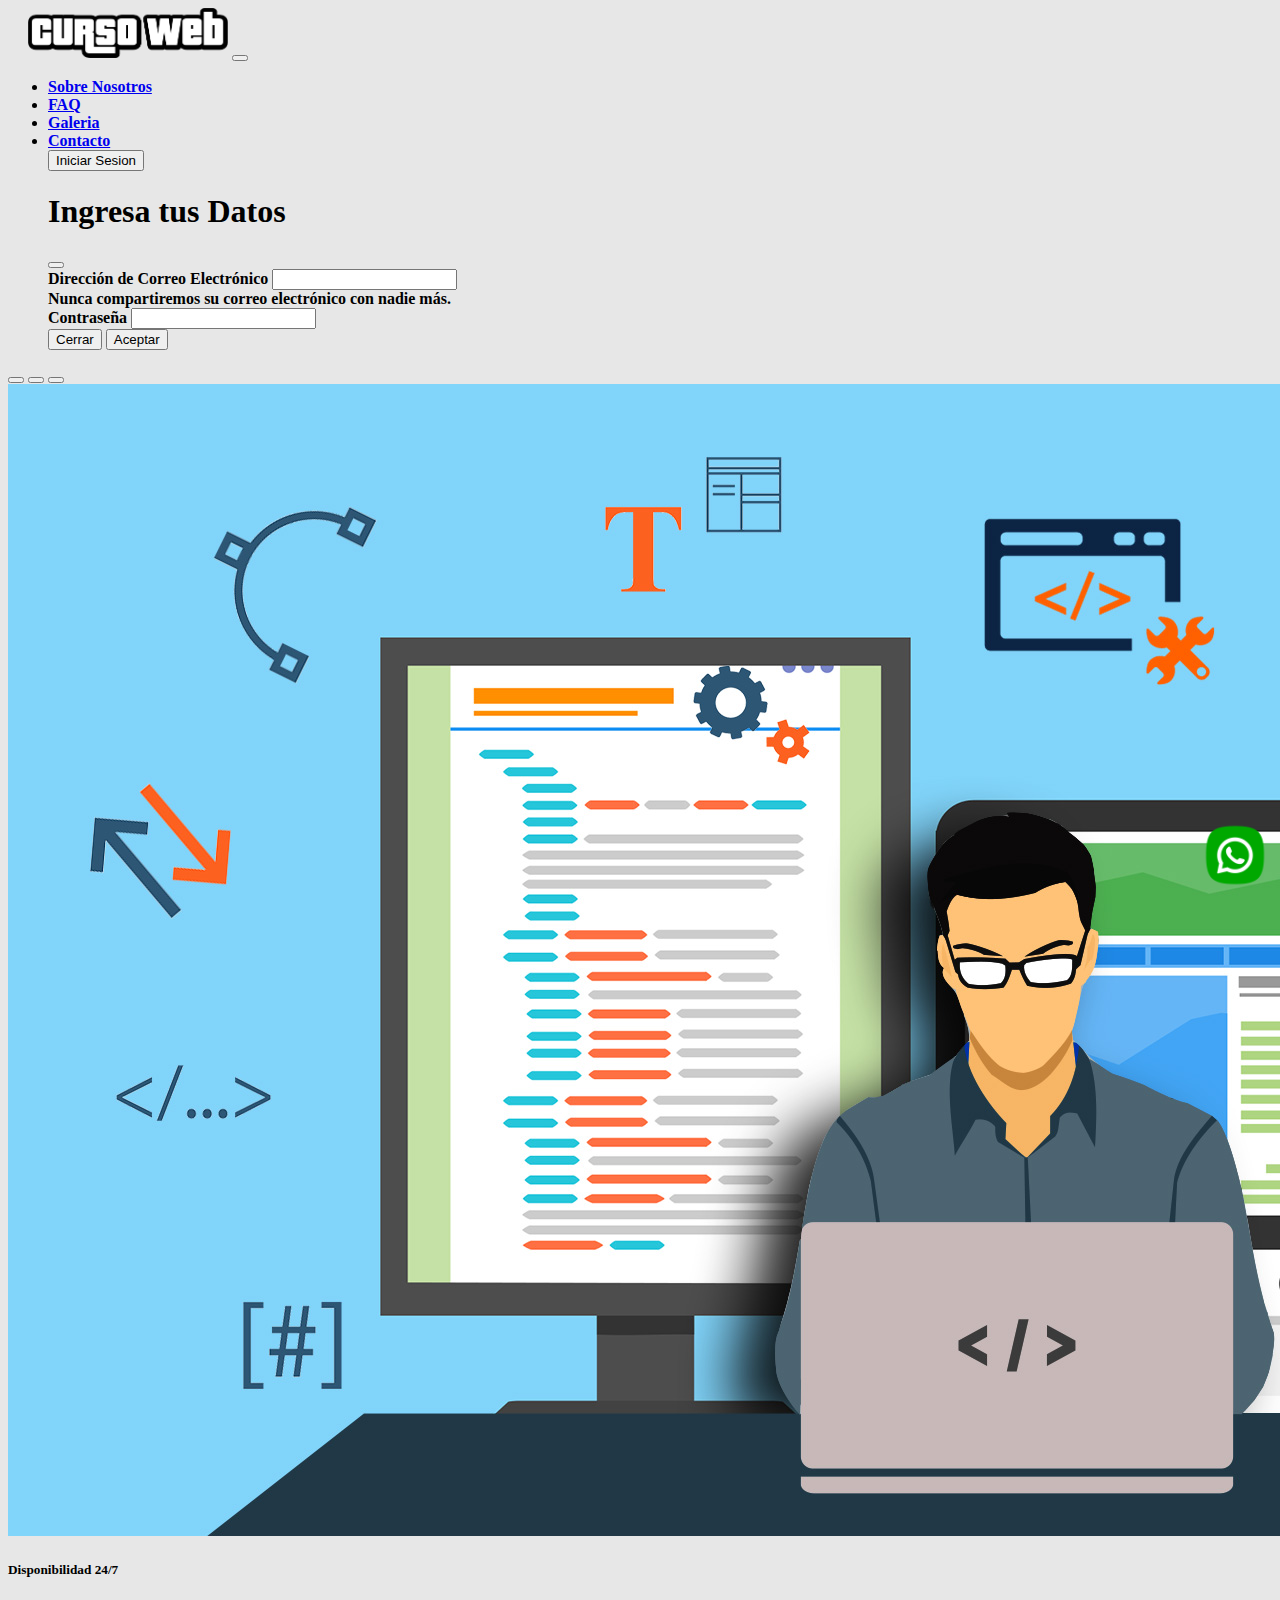
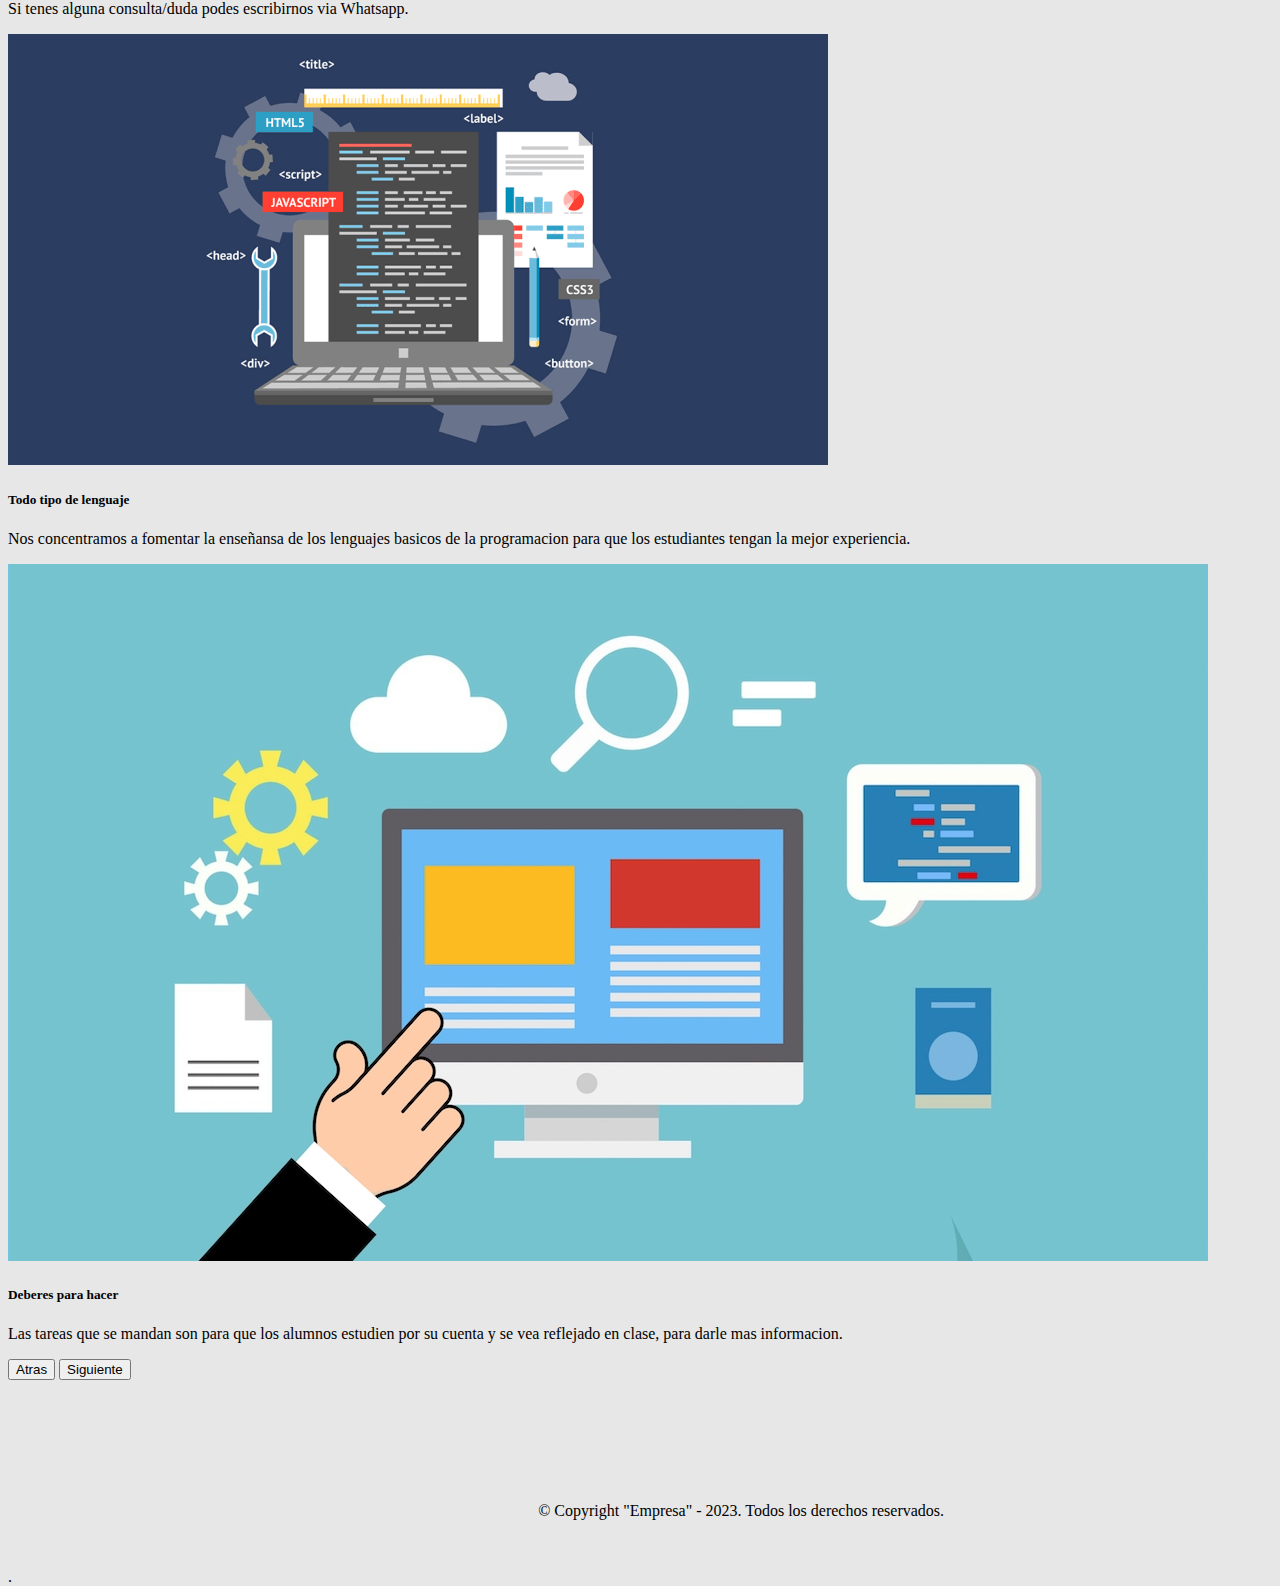
==== commit 1e77004d: "Update index.html" ====
--- a/index.html
+++ b/index.html
@@ -1,161 +1,163 @@
-<!DOCTYPE html>
-<html lang="es">
-
-<head>
-
-  <meta charset="UTF-8">
-  <meta http-equiv="X-UA-Compatible" content="IE=edge">
-  <meta name="viewport" content="width=device-width, initial-scale=1.0">
-
-  <title>Curso Web</title>
-
-  <link rel="stylesheet" href="css/style.css">
-
-  <link href="https://cdn.jsdelivr.net/npm/bootstrap@5.3.0-alpha3/dist/css/bootstrap.min.css" rel="stylesheet"
-    integrity="sha384-KK94CHFLLe+nY2dmCWGMq91rCGa5gtU4mk92HdvYe+M/SXH301p5ILy+dN9+nJOZ" crossorigin="anonymous">
-
-    <link href="https://unpkg.com/aos@2.3.1/dist/aos.css" rel="stylesheet">
-
-    <meta name="description" content="Somos la mejor pagina de Cursos Online de la Argentina">
-</head>
-
-<body>
-  <header class="navbar navbar-expand-lg colorEncabezado">
-    <div class="container-fluid">
-      <a class="navbar-brand" href="#"><img class="logo" src="images/ae94d1304f29ecf15ee0cac5042be2db.png"
-          alt="Logo de empresa de Curso Web"></a>
-      <button class="navbar-toggler botoncito" type="button" data-bs-toggle="collapse" data-bs-target="#navbarNav"
-        aria-controls="navbarNav" aria-expanded="false" aria-label="Toggle navigation">
-        <span class="navbar-toggler-icon"></span>
-      </button>
-      <nav class="collapse navbar-collapse" id="navbarNav">
-        <ul class="navbar-nav ms-auto">
-          <li class="nav-item">
-            <a class="nav-link enlacesBasquiat" href="page/sobrenosotros.html">Sobre Nosotros</a>
-          </li>
-          <li class="nav-item">
-            <a class="nav-link enlacesBasquiat" href="page/faq.html">FAQ</a>
-          </li>
-          <li class="nav-item">
-            <a class="nav-link enlacesBasquiat" href="page/galeria.html">Galeria</a>
-          </li>
-          <li class="nav-item">
-            <a class="nav-link enlacesBasquiat" href="page/contacto.html">Contacto</a>
-          </li>
-
-          <button type="button" class="btn btn-primary" data-bs-toggle="modal" data-bs-target="#exampleModal">
-            Iniciar Sesion
-          </button>
-
-          <div class="modal fade" id="exampleModal" tabindex="-1" aria-labelledby="exampleModalLabel"
-            aria-hidden="true">
-            <div class="modal-dialog">
-              <div class="modal-content">
-                <div class="modal-header">
-                  <h1 class="modal-title fs-5" id="exampleModalLabel">Ingresa tus Datos</h1>
-                  <button type="button" class="btn-close" data-bs-dismiss="modal" aria-label="Close"></button>
-                </div>
-                <div class="modal-body">
-                  <div class="mb-3">
-                    <label for="exampleInputEmail1" class="form-label">Dirección de Correo
-                      Electrónico</label>
-                    <input type="email" class="form-control" id="exampleInputEmail1" aria-describedby="emailHelp">
-                    <div id="emailHelp" class="form-text">Nunca compartiremos su correo electrónico con
-                      nadie más.</div>
-                  </div>
-                  <div class="mb-3">
-                    <label for="exampleInputPassword1" class="form-label">Contraseña</label>
-                    <input type="password" class="form-control" id="exampleInputPassword1">
-                  </div>
-
-                </div>
-                <div class="modal-footer">
-                  <button type="button" class="btn btn-secondary" data-bs-dismiss="modal">Cerrar</button>
-                  <button type="button" class="btn btn-primary">Aceptar</button>
-                </div>
-              </div>
-            </div>
-          </div>
-        </ul>
-    </div>
-    </nav>
-    </div>
-  </header>
-
-  <main>
-    <div id="carouselExampleCaptions" class="carousel slide" class="noticias">
-      <div class="carousel-indicators">
-        <button type="button" data-bs-target="#carouselExampleCaptions" data-bs-slide-to="0" class="active"
-          aria-current="true" aria-label="Slide 1"></button>
-        <button type="button" data-bs-target="#carouselExampleCaptions" data-bs-slide-to="1"
-          aria-label="Slide 2"></button>
-        <button type="button" data-bs-target="#carouselExampleCaptions" data-bs-slide-to="2"
-          aria-label="Slide 3"></button>
-      </div>
-      <div class="carousel-inner">
-        <div class="carousel-item active">
-          <img src="images/imagen-numero-uno.jpg" class="d-block w-100" alt="Imagen de una persona con monitores y herramientas en la espalda">
-          <div class="carousel-caption d-none d-md-block">
-            <h5>Disponibilidad 24/7 </h5>
-            <p>Si tenes alguna consulta/duda podes escribirnos via Whatsapp.</p>
-          </div>
-        </div>
-        <div class="carousel-item">
-          <img src="images/imagen-numero-dos.webp" class="d-block w-100" alt="Una laptop con muchos lenguajes de programacion y diseño web">
-          <div class="carousel-caption d-none d-md-block">
-            <h5>Todo tipo de lenguaje</h5>
-            <p>Nos concentramos a fomentar la enseñansa de los lenguajes basicos de la programacion para que los
-              estudiantes tengan la mejor experiencia.</p>
-          </div>
-        </div>
-        <div class="carousel-item">
-          <img src="images/imagen-numero-tres.jpg" class="d-block w-100" alt="Un dedo señalando a una Laptop">
-          <div class="carousel-caption d-none d-md-block">
-            <h5>Deberes para hacer</h5>
-            <p>Las tareas que se mandan son para que los alumnos estudien por su cuenta y se vea reflejado en clase,
-              para darle mas informacion.</p>
-          </div>
-        </div>
-      </div>
-      <button class="carousel-control-prev" type="button" data-bs-target="#carouselExampleCaptions"
-        data-bs-slide="prev">
-        <span class="carousel-control-prev-icon" aria-hidden="true"></span>
-        <span class="visually-hidden">Atras</span>
-      </button>
-      <button class="carousel-control-next" type="button" data-bs-target="#carouselExampleCaptions"
-        data-bs-slide="next">
-        <span class="carousel-control-next-icon" aria-hidden="true"></span>
-        <span class="visually-hidden">Siguiente</span>
-      </button>
-    </div>
-  </main>
-
-  <div class="botonWhatsApp">
-    <a href="https://api.whatsapp.com/send?phone=" target="_blank"><img src="images/logoWhatsapp.png"
-        alt="Link a WhatsApp"></a>
-  </div>
-  
-  <footer>
-    <div class="social-icons">
-      <a href="https://www.Instagram.com/" class="social-icon" target="_blank" data-aos="fade-up">Instagram</a>
-      <a href="https://www.facebook.com/" class="social-icon" target="_blank" data-aos="fade-up">Facebook</a>
-      <a href="https://www.youtube.com/" class="social-icon" target="_blank" data-aos="fade-up">Youtube</a>
-      <a href="https://www.twitter.com/" class="social-icon" target="_blank" data-aos="fade-up">Twitter</a>
-    </div>
-    <div class="text-center">
-      <p>&copy; Copyright "Empresa" - 2023. Todos los derechos reservados.</p>
-    </div>
-  </footer>
-
-  
-  <script src="https://unpkg.com/aos@2.3.1/dist/aos.js"></script>
-  <script>
-    AOS.init();
-  </script>
-
-  <script src="https://cdn.jsdelivr.net/npm/bootstrap@5.3.0-alpha3/dist/js/bootstrap.bundle.min.js"
-    integrity="sha384-ENjdO4Dr2bkBIFxQpeoTz1HIcje39Wm4jDKdf19U8gI4ddQ3GYNS7NTKfAdVQSZe"
-    crossorigin="anonymous"></script>
-</body>
-
-</html>+<!DOCTYPE html>
+<html lang="es">
+
+<head>
+
+  <meta charset="UTF-8">
+  <meta http-equiv="X-UA-Compatible" content="IE=edge">
+  <meta name="viewport" content="width=device-width, initial-scale=1.0">
+
+  <title>Curso Web</title>
+
+  <link rel="stylesheet" href="css/style.css">
+
+  <link href="https://cdn.jsdelivr.net/npm/bootstrap@5.3.0-alpha3/dist/css/bootstrap.min.css" rel="stylesheet"
+    integrity="sha384-KK94CHFLLe+nY2dmCWGMq91rCGa5gtU4mk92HdvYe+M/SXH301p5ILy+dN9+nJOZ" crossorigin="anonymous">
+
+    <link href="https://unpkg.com/aos@2.3.1/dist/aos.css" rel="stylesheet">
+
+    <meta name="description" content="Somos la mejor pagina de Cursos Online de la Argentina">
+</head>
+
+<body>
+  <header class="navbar navbar-expand-lg colorEncabezado">
+    <div class="container-fluid">
+      <a class="navbar-brand" href="#"><img class="logo" src="images/ae94d1304f29ecf15ee0cac5042be2db.png"
+          alt="Logo de empresa de Curso Web"></a>
+      <button class="navbar-toggler botoncito" type="button" data-bs-toggle="collapse" data-bs-target="#navbarNav"
+        aria-controls="navbarNav" aria-expanded="false" aria-label="Toggle navigation">
+        <span class="navbar-toggler-icon"></span>
+      </button>
+      <nav class="collapse navbar-collapse" id="navbarNav">
+        <ul class="navbar-nav ms-auto">
+          <li class="nav-item">
+            <a class="nav-link enlacesBasquiat" href="page/sobrenosotros.html">Sobre Nosotros</a>
+          </li>
+          <li class="nav-item">
+            <a class="nav-link enlacesBasquiat" href="page/faq.html">FAQ</a>
+          </li>
+          <li class="nav-item">
+            <a class="nav-link enlacesBasquiat" href="page/galeria.html">Galeria</a>
+          </li>
+          <li class="nav-item">
+            <a class="nav-link enlacesBasquiat" href="page/contacto.html">Contacto</a>
+          </li>
+
+          <button type="button" class="btn btn-primary" data-bs-toggle="modal" data-bs-target="#exampleModal">
+            Iniciar Sesion
+          </button>
+
+          <div class="modal fade" id="exampleModal" tabindex="-1" aria-labelledby="exampleModalLabel"
+            aria-hidden="true">
+            <div class="modal-dialog">
+              <div class="modal-content">
+                <div class="modal-header">
+                  <h1 class="modal-title fs-5" id="exampleModalLabel">Ingresa tus Datos</h1>
+                  <button type="button" class="btn-close" data-bs-dismiss="modal" aria-label="Close"></button>
+                </div>
+                <div class="modal-body">
+                  <div class="mb-3">
+                    <label for="exampleInputEmail1" class="form-label">Dirección de Correo
+                      Electrónico</label>
+                    <input type="email" class="form-control" id="exampleInputEmail1" aria-describedby="emailHelp">
+                    <div id="emailHelp" class="form-text">Nunca compartiremos su correo electrónico con
+                      nadie más.</div>
+                  </div>
+                  <div class="mb-3">
+                    <label for="exampleInputPassword1" class="form-label">Contraseña</label>
+                    <input type="password" class="form-control" id="exampleInputPassword1">
+                  </div>
+
+                </div>
+                <div class="modal-footer">
+                  <button type="button" class="btn btn-secondary" data-bs-dismiss="modal">Cerrar</button>
+                  <button type="button" class="btn btn-primary">Aceptar</button>
+                </div>
+              </div>
+            </div>
+          </div>
+        </ul>
+    </div>
+    </nav>
+    </div>
+  </header>
+
+  <main>
+    <div id="carouselExampleCaptions" class="carousel slide" class="noticias">
+      <div class="carousel-indicators">
+        <button type="button" data-bs-target="#carouselExampleCaptions" data-bs-slide-to="0" class="active"
+          aria-current="true" aria-label="Slide 1"></button>
+        <button type="button" data-bs-target="#carouselExampleCaptions" data-bs-slide-to="1"
+          aria-label="Slide 2"></button>
+        <button type="button" data-bs-target="#carouselExampleCaptions" data-bs-slide-to="2"
+          aria-label="Slide 3"></button>
+      </div>
+      <div class="carousel-inner">
+        <div class="carousel-item active">
+          <img src="images/imagen-numero-uno.jpg" class="d-block w-100" alt="Imagen de una persona con monitores y herramientas en la espalda">
+          <div class="carousel-caption d-none d-md-block">
+            <h5>Disponibilidad 24/7 </h5>
+            <p>Si tenes alguna consulta/duda podes escribirnos via Whatsapp.</p>
+          </div>
+        </div>
+        <div class="carousel-item">
+          <img src="images/imagen-numero-dos.webp" class="d-block w-100" alt="Una laptop con muchos lenguajes de programacion y diseño web">
+          <div class="carousel-caption d-none d-md-block">
+            <h5>Todo tipo de lenguaje</h5>
+            <p>Nos concentramos a fomentar la enseñansa de los lenguajes basicos de la programacion para que los
+              estudiantes tengan la mejor experiencia.</p>
+          </div>
+        </div>
+        <div class="carousel-item">
+          <img src="images/imagen-numero-tres.jpg" class="d-block w-100" alt="Un dedo señalando a una Laptop">
+          <div class="carousel-caption d-none d-md-block">
+            <h5>Deberes para hacer</h5>
+            <p>Las tareas que se mandan son para que los alumnos estudien por su cuenta y se vea reflejado en clase,
+              para darle mas informacion.</p>
+          </div>
+        </div>
+      </div>
+      <button class="carousel-control-prev" type="button" data-bs-target="#carouselExampleCaptions"
+        data-bs-slide="prev">
+        <span class="carousel-control-prev-icon" aria-hidden="true"></span>
+        <span class="visually-hidden">Atras</span>
+      </button>
+      <button class="carousel-control-next" type="button" data-bs-target="#carouselExampleCaptions"
+        data-bs-slide="next">
+        <span class="carousel-control-next-icon" aria-hidden="true"></span>
+        <span class="visually-hidden">Siguiente</span>
+      </button>
+    </div>
+  </main>
+
+  <div class="botonWhatsApp">
+    <a href="https://api.whatsapp.com/send?phone=" target="_blank"><img src="images/logoWhatsapp.png"
+        alt="Link a WhatsApp"></a>
+  </div>
+  
+  <footer>
+    <div class="social-icons">
+      <a href="https://www.Instagram.com/" class="social-icon" target="_blank" data-aos="fade-up">Instagram</a>
+      <a href="https://www.facebook.com/" class="social-icon" target="_blank" data-aos="fade-up">Facebook</a>
+      <a href="https://www.youtube.com/" class="social-icon" target="_blank" data-aos="fade-up">Youtube</a>
+      <a href="https://www.twitter.com/" class="social-icon" target="_blank" data-aos="fade-up">Twitter</a>
+    </div>
+    <div class="text-center">
+      <p>&copy; Copyright "Empresa" - 2023. Todos los derechos reservados.</p>
+    </div>
+  </footer>
+
+  
+  <script src="https://unpkg.com/aos@2.3.1/dist/aos.js"></script>
+  <script>
+    AOS.init();
+  </script>
+
+  <script src="https://cdn.jsdelivr.net/npm/bootstrap@5.3.0-alpha3/dist/js/bootstrap.bundle.min.js"
+    integrity="sha384-ENjdO4Dr2bkBIFxQpeoTz1HIcje39Wm4jDKdf19U8gI4ddQ3GYNS7NTKfAdVQSZe"
+    crossorigin="anonymous"></script>
+</body>
+
+</html>
+
+.
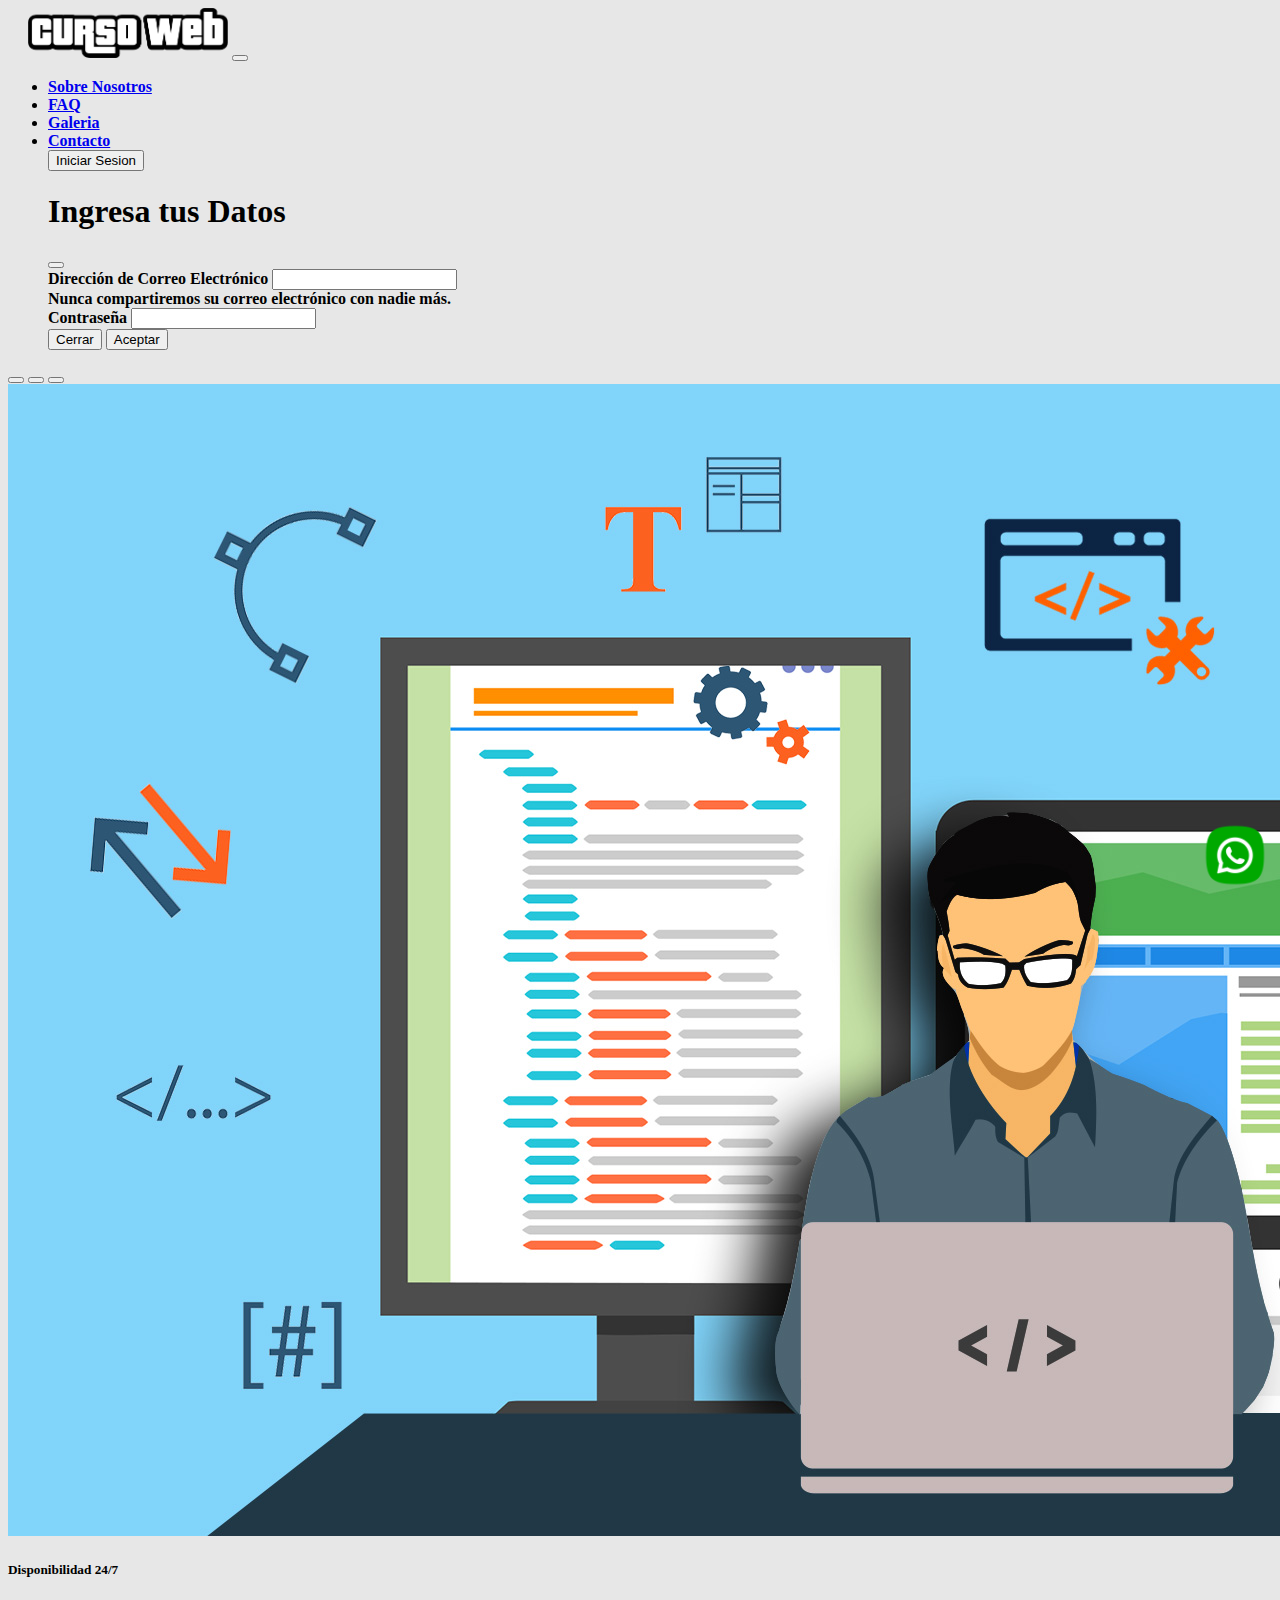
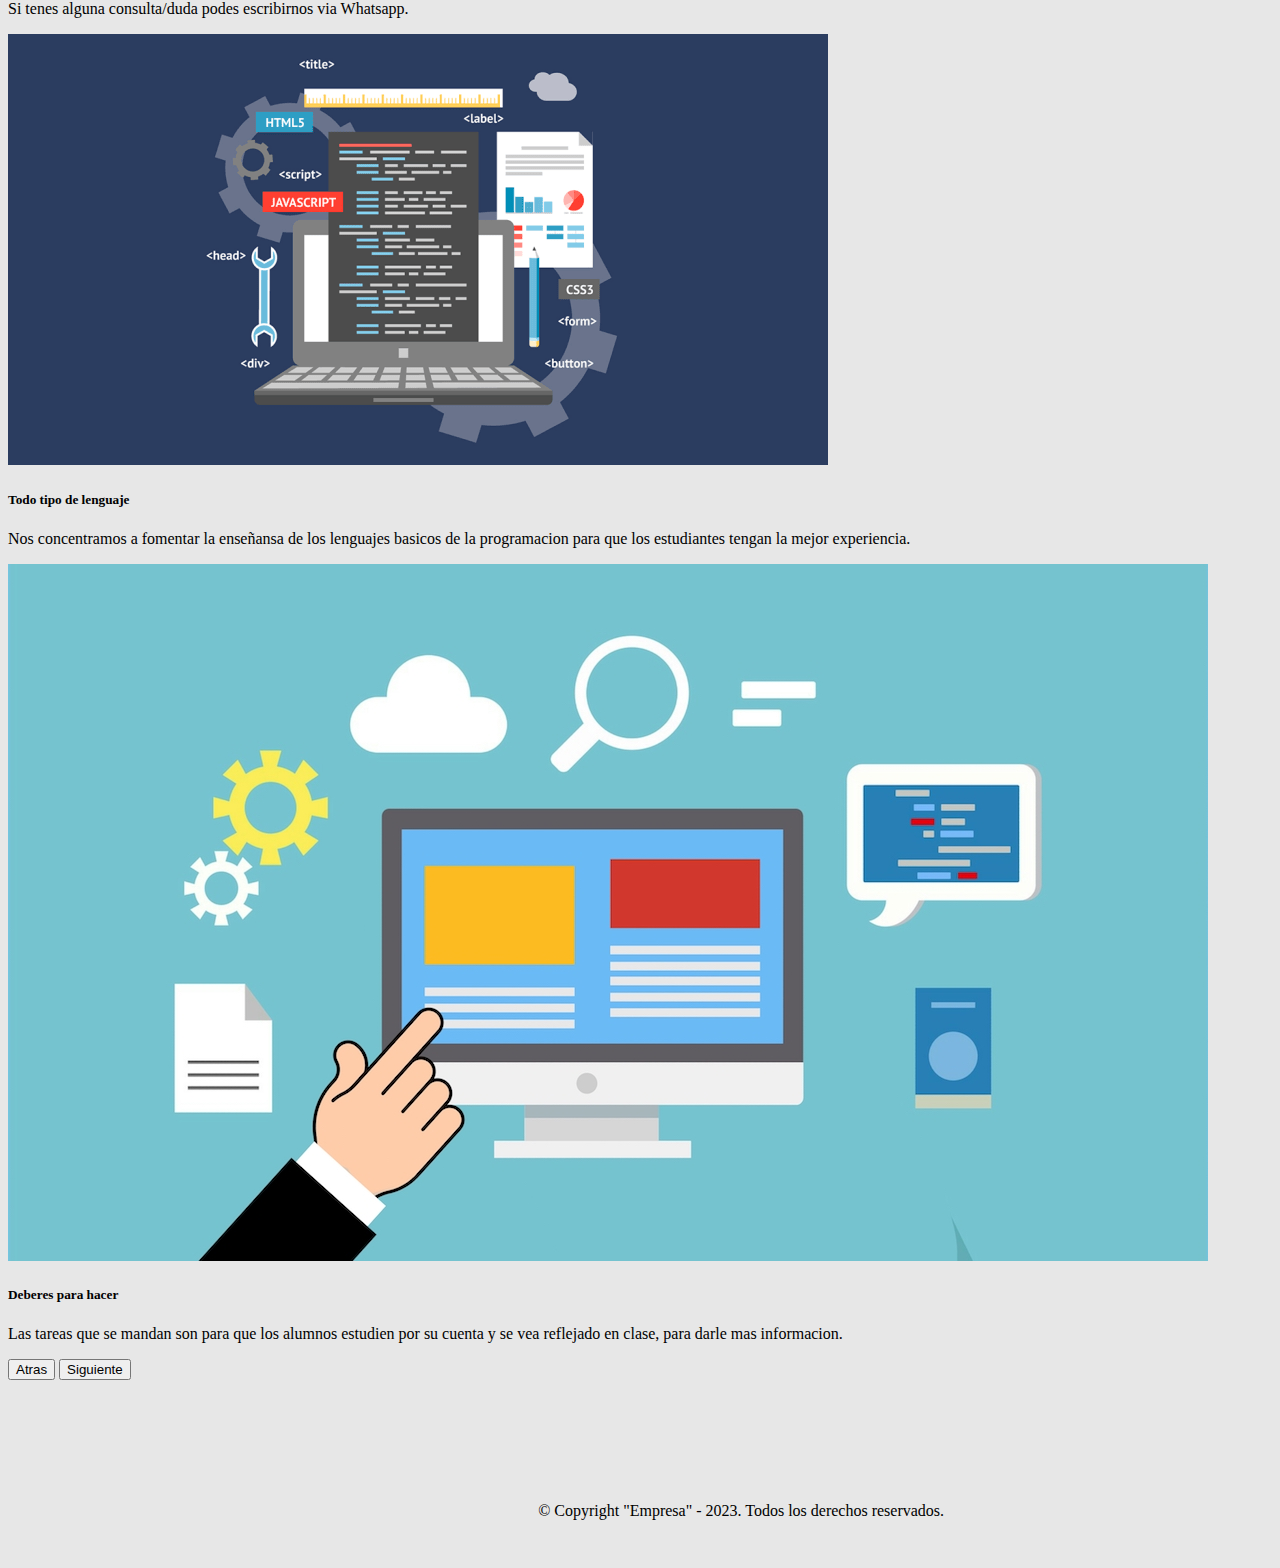
==== commit afbfd81f: "Update index.html" ====
--- a/index.html
+++ b/index.html
@@ -158,6 +158,4 @@
     crossorigin="anonymous"></script>
 </body>
 
-</html>
-
-.
+</html> 
